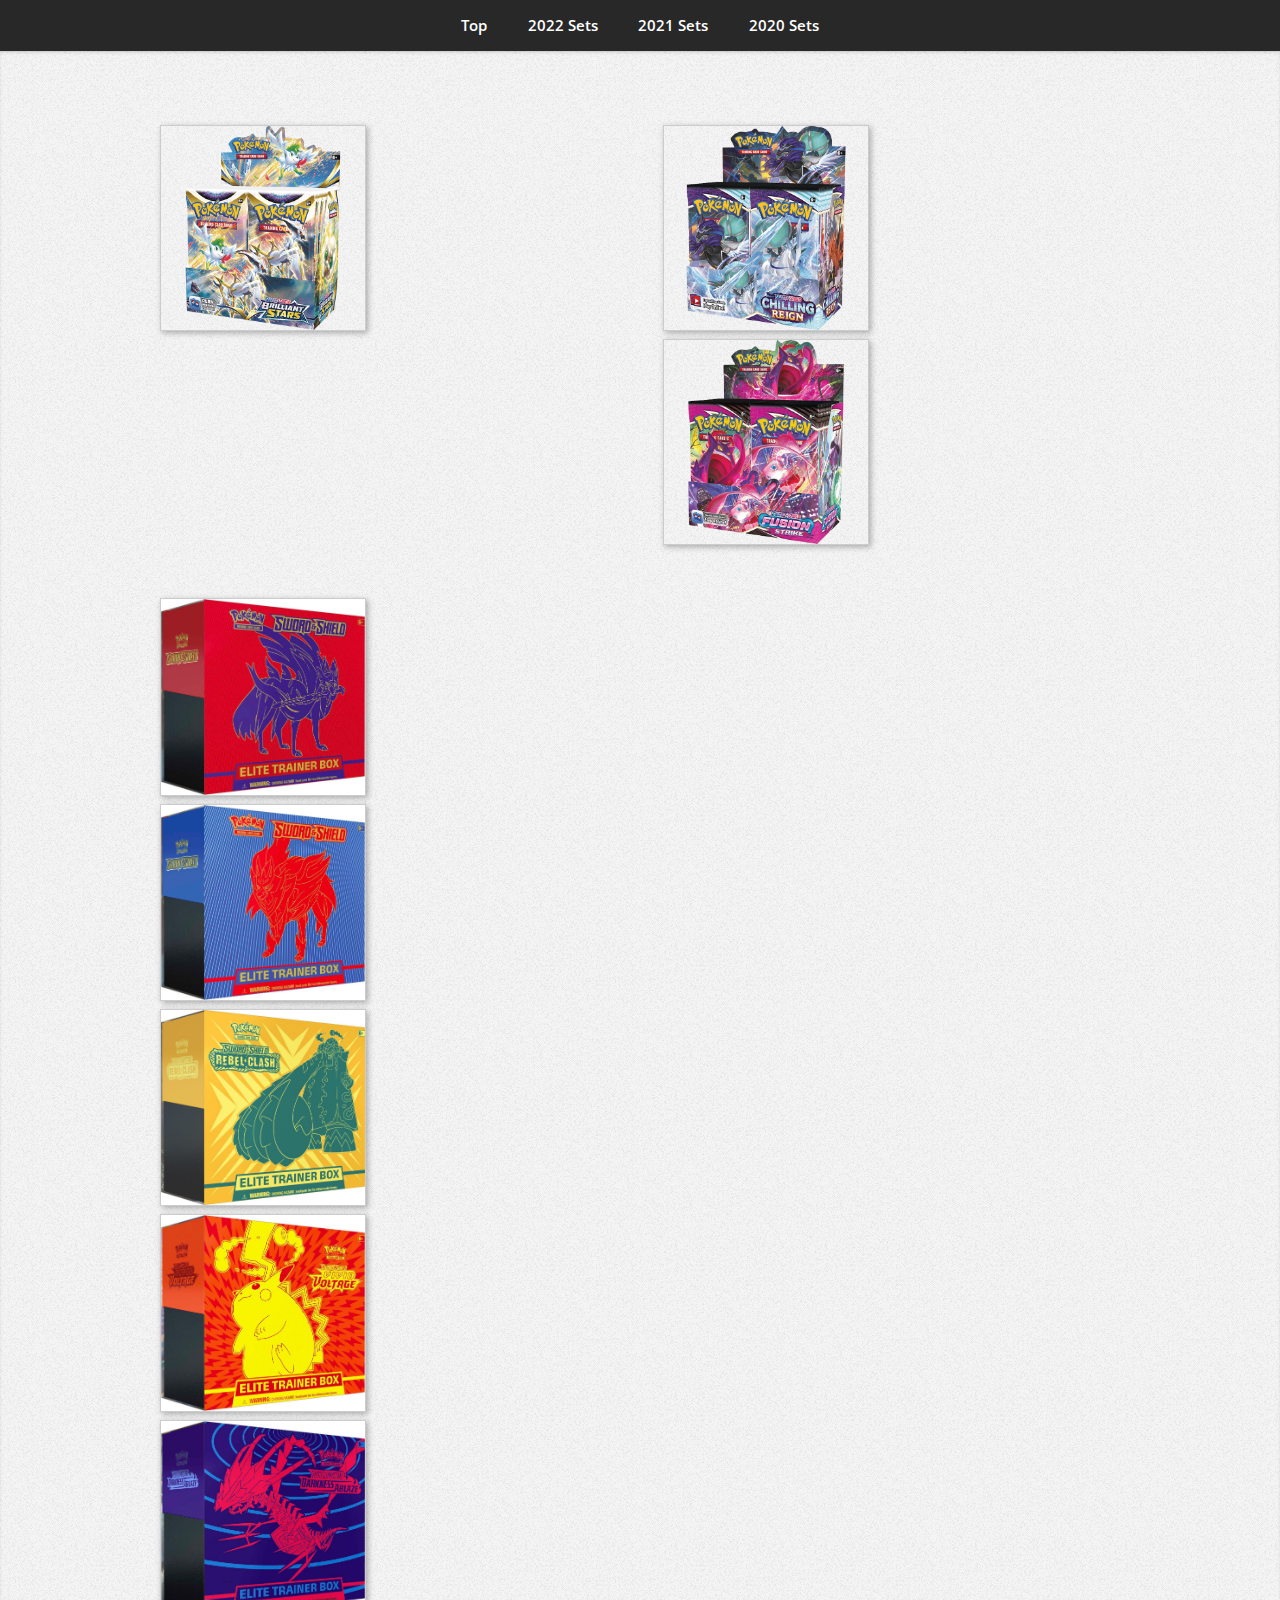
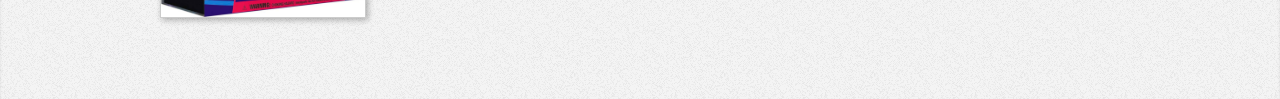
==== PokeAmazon/index.html @ ef3c6ec6 "Add files via upload" ====
<!DOCTYPE HTML>
<html>
	<head>
		<title>PokeAmazon</title>
		<meta charset="utf-8" />
		<meta name="viewport" content="width=device-width, initial-scale=1, user-scalable=no" />
		<link rel="stylesheet" href="assets/css/main.css" />
	</head>
	<body class="is-preload">

		<!-- Nav -->
			<nav id="nav">
				<ul class="container">
					<li><a href="#Top">Top</a></li>
					<li><a href="#2022set">2022 Sets</a></li>
					<li><a href="#2021set">2021 Sets</a></li>
					<li><a href="#2020set">2020 Sets</a></li>
				</ul>
			</nav>

	

		<!-- Portfolio -->
			<article class="wrapper style3">
				<div class="container">
					<div class="row grid">



						<div id="2022set">
							<img src="images/brilliantstarsbb.png" class="brilliantstars" />
						</div>
						<br>



						<div id="2021set">
							<img src="images/chillingreignbb.png" class="chillingreign" />
							<img src="images/fusionstrikebb.png" class="fusionstrike" />
						</div>



						<br>


						<div id="2020set">
							<img src="images/swordandshieldzacetb.jpg" class="swordshieldbase" />
							<img src="images/swordandshieldzametb.jpg" class="swordshieldbase" />
							<img src="images/rebelclashetb.jpg" class="rebelclash" />
							<img src="images/vividvoltageetb.jpg" class="vividvoltage" />
							<img src="images/darknessablazeetb.jpg" class="darknessablazeetb" />
						</div>


					</div>
				</div>
			</article>


		<!-- Scripts -->
			<script src="assets/js/jquery.min.js"></script>
			<script src="assets/js/jquery.scrolly.min.js"></script>
			<script src="assets/js/browser.min.js"></script>
			<script src="assets/js/breakpoints.min.js"></script>
			<script src="assets/js/util.js"></script>
			<script src="assets/js/main.js"></script>

	</body>
</html>
---- PokeAmazon/assets/css/main.css ----
@import url("https://fonts.googleapis.com/css?family=Open+Sans:300,300italic,600,600italic,700");
@import url("fontawesome-all.min.css");

/*
	Miniport by HTML5 UP
	html5up.net | @ajlkn
	Free for personal and commercial use under the CCA 3.0 license (html5up.net/license)
*/

html, body, div, span, applet, object,
iframe, h1, h2, h3, h4, h5, h6, p, blockquote,
pre, a, abbr, acronym, address, big, cite,
code, del, dfn, em, img, ins, kbd, q, s, samp,
small, strike, strong, sub, sup, tt, var, b,
u, i, center, dl, dt, dd, ol, ul, li, fieldset,
form, label, legend, table, caption, tbody,
tfoot, thead, tr, th, td, article, aside,
canvas, details, embed, figure, figcaption,
footer, header, hgroup, menu, nav, output, ruby,
section, summary, time, mark, audio, video {
	margin: 0;
	padding: 0;
	border: 0;
	font-size: 100%;
	font: inherit;
	vertical-align: baseline;}

article, aside, details, figcaption, figure,
footer, header, hgroup, menu, nav, section {
	display: block;}

body {
	line-height: 1;
}

ol, ul {
	list-style: none;
}

blockquote, q {
	quotes: none;
}

	blockquote:before, blockquote:after, q:before, q:after {
		content: '';
		content: none;
	}

table {
	border-collapse: collapse;
	border-spacing: 0;
}

body {
	-webkit-text-size-adjust: none;
}

mark {
	background-color: transparent;
	color: inherit;
}

input::-moz-focus-inner {
	border: 0;
	padding: 0;
}

input, select, textarea {
	-moz-appearance: none;
	-webkit-appearance: none;
	-ms-appearance: none;
	appearance: none;
}

/* Basic */

	html {
		box-sizing: border-box;
	}

	*, *:before, *:after {
		box-sizing: inherit;
	}

	body {
		padding-top: 3.5em;
	}

		body.is-preload *, body.is-preload *:before, body.is-preload *:after {
			-moz-animation: none !important;
			-webkit-animation: none !important;
			-ms-animation: none !important;
			animation: none !important;
			-moz-transition: none !important;
			-webkit-transition: none !important;
			-ms-transition: none !important;
			transition: none !important;
		}

	body, input, textarea, select {
		font-family: 'Open Sans', sans-serif;
		line-height: 1.85em;
		color: #888;
		font-weight: 300;
		font-size: 13pt;
	}

	a {
		-moz-transition: color .2s ease-in-out;
		-webkit-transition: color .2s ease-in-out;
		-ms-transition: color .2s ease-in-out;
		transition: color .2s ease-in-out;
		color: #43B3E0;
		text-decoration: underline;
	}

		a:hover {
			color: #43bff0 !important;
		}

		a img {
			border: 0;
		}

	b, strong {
		font-weight: 600;
		color: #3e3e3e;
	}

	i, em {
		font-style: italic;
	}

	sub {
		position: relative;
		top: 0.5em;
		font-size: 0.8em;
	}

	sup {
		position: relative;
		top: -0.5em;
		font-size: 0.8em;
	}

	blockquote {
		border-left: solid 0.75em #eee;
		padding: 1em 0 1em 1.5em;
		font-style: italic;
	}

	h1, h2, h3, h4, h5, h6 {
		color: #3e3e3e;
		margin: 0 0 0.75em 0;
	}

	h1 a, h2 a, h3 a, h4 a, h5 a, h6 a {
		text-decoration: none;
		color: inherit;
	}

	h2, h3, h4, h5, h6 {
		font-weight: 700;
	}

	h1 {
		font-size: 3.25em;
		letter-spacing: -0.025em;
		font-weight: 300;
	}

		h1 strong {
			font-weight: 700;
		}

	h2 {
		font-size: 2em;
		letter-spacing: -0.015em;
	}

	h3 {
		font-size: 1.5em;
		letter-spacing: -0.015em;
	}

	em, i {
		font-style: italic;
	}

	br.clear {
		clear: both;
	}

	hr {
		border: 0;
		border-top: solid 1px #444;
		border-top-color: rgba(0, 0, 0, 0.35);
		box-shadow: 0px 1px 0px 0px rgba(255, 255, 255, 0.1);
		height: 1px;
		margin: 3em 0;
	}

	p, ul, ol, dl, table {
		margin-bottom: 2em;
	}

	header {
		margin: 0 0 3em 0;
	}

		header > p {
			font-size: 1.25em;
			margin: 0;
		}

	footer {
		margin: 3em 0 0 0;
	}

		footer > p {
			font-size: 1.25em;
		}

/* Container */

	.container {
		margin: 0 auto;
		max-width: calc(100% - 50px);
		width: 1200px;
	}

		.container.medium {
			width: 900px;
		}

		@media screen and (max-width: 1680px) {

			.container {
				width: 1200px;
			}

				.container.medium {
					width: 900px;
				}

		}

		@media screen and (max-width: 1280px) {

			.container {
				width: 960px;
			}

				.container.medium {
					width: 720px;
				}

		}

		@media screen and (max-width: 980px) {

			.container {
				width: 100%;
			}

				.container.medium {
					width: 75%;
				}

		}

		@media screen and (max-width: 736px) {

			.container {
				width: 100%;
				max-width: calc(100% - 30px);
			}

				.container.medium {
					width: 100%;
				}

		}

/* Row */

	.row {
		display: flex;
		flex-wrap: wrap;
		box-sizing: border-box;
		align-items: stretch;
	}

		.row > * {
			box-sizing: border-box;
		}

		.row.gtr-uniform > * > :last-child {
			margin-bottom: 0;
		}

		.row.aln-left {
			justify-content: flex-start;
		}

		.row.aln-center {
			justify-content: center;
		}

		.row.aln-right {
			justify-content: flex-end;
		}

		.row.aln-top {
			align-items: flex-start;
		}

		.row.aln-middle {
			align-items: center;
		}

		.row.aln-bottom {
			align-items: flex-end;
		}

		.row > .imp {
			order: -1;
		}

		.row > .col-1 {
			width: 8.33333%;
		}

		.row > .off-1 {
			margin-left: 8.33333%;
		}

		.row > .col-2 {
			width: 16.66667%;
		}

		.row > .off-2 {
			margin-left: 16.66667%;
		}

		.row > .col-3 {
			width: 25%;
		}

		.row > .off-3 {
			margin-left: 25%;
		}

		.row > .col-4 {
			width: 33.33333%;
		}

		.row > .off-4 {
			margin-left: 33.33333%;
		}

		.row > .col-5 {
			width: 41.66667%;
		}

		.row > .off-5 {
			margin-left: 41.66667%;
		}

		.row > .col-6 {
			width: 50%;
		}

		.row > .off-6 {
			margin-left: 50%;
		}

		.row > .col-7 {
			width: 58.33333%;
		}

		.row > .off-7 {
			margin-left: 58.33333%;
		}

		.row > .col-8 {
			width: 66.66667%;
		}

		.row > .off-8 {
			margin-left: 66.66667%;
		}

		.row > .col-9 {
			width: 75%;
		}

		.row > .off-9 {
			margin-left: 75%;
		}

		.row > .col-10 {
			width: 83.33333%;
		}

		.row > .off-10 {
			margin-left: 83.33333%;
		}

		.row > .col-11 {
			width: 91.66667%;
		}

		.row > .off-11 {
			margin-left: 91.66667%;
		}

		.row > .col-12 {
			width: 100%;
		}

		.row > .off-12 {
			margin-left: 100%;
		}

		.row.gtr-0 {
			margin-top: 0px;
			margin-left: 0px;
		}

			.row.gtr-0 > * {
				padding: 0px 0 0 0px;
			}

			.row.gtr-0.gtr-uniform {
				margin-top: 0px;
			}

				.row.gtr-0.gtr-uniform > * {
					padding-top: 0px;
				}

		.row.gtr-25 {
			margin-top: -6.25px;
			margin-left: -6.25px;
		}

			.row.gtr-25 > * {
				padding: 6.25px 0 0 6.25px;
			}

			.row.gtr-25.gtr-uniform {
				margin-top: -6.25px;
			}

				.row.gtr-25.gtr-uniform > * {
					padding-top: 6.25px;
				}

		.row.gtr-50 {
			margin-top: -12.5px;
			margin-left: -12.5px;
		}

			.row.gtr-50 > * {
				padding: 12.5px 0 0 12.5px;
			}

			.row.gtr-50.gtr-uniform {
				margin-top: -12.5px;
			}

				.row.gtr-50.gtr-uniform > * {
					padding-top: 12.5px;
				}

		.row {
			margin-top: -25px;
			margin-left: -25px;
		}

			.row > * {
				padding: 25px 0 0 25px;
			}

			.row.gtr-uniform {
				margin-top: -25px;
			}

				.row.gtr-uniform > * {
					padding-top: 25px;
				}

		.row.gtr-150 {
			margin-top: -37.5px;
			margin-left: -37.5px;
		}

			.row.gtr-150 > * {
				padding: 37.5px 0 0 37.5px;
			}

			.row.gtr-150.gtr-uniform {
				margin-top: -37.5px;
			}

				.row.gtr-150.gtr-uniform > * {
					padding-top: 37.5px;
				}

		.row.gtr-200 {
			margin-top: -50px;
			margin-left: -50px;
		}

			.row.gtr-200 > * {
				padding: 50px 0 0 50px;
			}

			.row.gtr-200.gtr-uniform {
				margin-top: -50px;
			}

				.row.gtr-200.gtr-uniform > * {
					padding-top: 50px;
				}

		@media screen and (max-width: 1680px) {

			.row {
				display: flex;
				flex-wrap: wrap;
				box-sizing: border-box;
				align-items: stretch;
			}

				.row > * {
					box-sizing: border-box;
				}

				.row.gtr-uniform > * > :last-child {
					margin-bottom: 0;
				}

				.row.aln-left {
					justify-content: flex-start;
				}

				.row.aln-center {
					justify-content: center;
				}

				.row.aln-right {
					justify-content: flex-end;
				}

				.row.aln-top {
					align-items: flex-start;
				}

				.row.aln-middle {
					align-items: center;
				}

				.row.aln-bottom {
					align-items: flex-end;
				}

				.row > .imp-xlarge {
					order: -1;
				}

				.row > .col-1-xlarge {
					width: 8.33333%;
				}

				.row > .off-1-xlarge {
					margin-left: 8.33333%;
				}

				.row > .col-2-xlarge {
					width: 16.66667%;
				}

				.row > .off-2-xlarge {
					margin-left: 16.66667%;
				}

				.row > .col-3-xlarge {
					width: 25%;
				}

				.row > .off-3-xlarge {
					margin-left: 25%;
				}

				.row > .col-4-xlarge {
					width: 33.33333%;
				}

				.row > .off-4-xlarge {
					margin-left: 33.33333%;
				}

				.row > .col-5-xlarge {
					width: 41.66667%;
				}

				.row > .off-5-xlarge {
					margin-left: 41.66667%;
				}

				.row > .col-6-xlarge {
					width: 50%;
				}

				.row > .off-6-xlarge {
					margin-left: 50%;
				}

				.row > .col-7-xlarge {
					width: 58.33333%;
				}

				.row > .off-7-xlarge {
					margin-left: 58.33333%;
				}

				.row > .col-8-xlarge {
					width: 66.66667%;
				}

				.row > .off-8-xlarge {
					margin-left: 66.66667%;
				}

				.row > .col-9-xlarge {
					width: 75%;
				}

				.row > .off-9-xlarge {
					margin-left: 75%;
				}

				.row > .col-10-xlarge {
					width: 83.33333%;
				}

				.row > .off-10-xlarge {
					margin-left: 83.33333%;
				}

				.row > .col-11-xlarge {
					width: 91.66667%;
				}

				.row > .off-11-xlarge {
					margin-left: 91.66667%;
				}

				.row > .col-12-xlarge {
					width: 100%;
				}

				.row > .off-12-xlarge {
					margin-left: 100%;
				}

				.row.gtr-0 {
					margin-top: 0px;
					margin-left: 0px;
				}

					.row.gtr-0 > * {
						padding: 0px 0 0 0px;
					}

					.row.gtr-0.gtr-uniform {
						margin-top: 0px;
					}

						.row.gtr-0.gtr-uniform > * {
							padding-top: 0px;
						}

				.row.gtr-25 {
					margin-top: -6.25px;
					margin-left: -6.25px;
				}

					.row.gtr-25 > * {
						padding: 6.25px 0 0 6.25px;
					}

					.row.gtr-25.gtr-uniform {
						margin-top: -6.25px;
					}

						.row.gtr-25.gtr-uniform > * {
							padding-top: 6.25px;
						}

				.row.gtr-50 {
					margin-top: -12.5px;
					margin-left: -12.5px;
				}

					.row.gtr-50 > * {
						padding: 12.5px 0 0 12.5px;
					}

					.row.gtr-50.gtr-uniform {
						margin-top: -12.5px;
					}

						.row.gtr-50.gtr-uniform > * {
							padding-top: 12.5px;
						}

				.row {
					margin-top: -25px;
					margin-left: -25px;
				}

					.row > * {
						padding: 25px 0 0 25px;
					}

					.row.gtr-uniform {
						margin-top: -25px;
					}

						.row.gtr-uniform > * {
							padding-top: 25px;
						}

				.row.gtr-150 {
					margin-top: -37.5px;
					margin-left: -37.5px;
				}

					.row.gtr-150 > * {
						padding: 37.5px 0 0 37.5px;
					}

					.row.gtr-150.gtr-uniform {
						margin-top: -37.5px;
					}

						.row.gtr-150.gtr-uniform > * {
							padding-top: 37.5px;
						}

				.row.gtr-200 {
					margin-top: -50px;
					margin-left: -50px;
				}

					.row.gtr-200 > * {
						padding: 50px 0 0 50px;
					}

					.row.gtr-200.gtr-uniform {
						margin-top: -50px;
					}

						.row.gtr-200.gtr-uniform > * {
							padding-top: 50px;
						}

		}

		@media screen and (max-width: 1280px) {

			.row {
				display: flex;
				flex-wrap: wrap;
				box-sizing: border-box;
				align-items: stretch;
			}

				.row > * {
					box-sizing: border-box;
				}

				.row.gtr-uniform > * > :last-child {
					margin-bottom: 0;
				}

				.row.aln-left {
					justify-content: flex-start;
				}

				.row.aln-center {
					justify-content: center;
				}

				.row.aln-right {
					justify-content: flex-end;
				}

				.row.aln-top {
					align-items: flex-start;
				}

				.row.aln-middle {
					align-items: center;
				}

				.row.aln-bottom {
					align-items: flex-end;
				}

				.row > .imp-large {
					order: -1;
				}

				.row > .col-1-large {
					width: 8.33333%;
				}

				.row > .off-1-large {
					margin-left: 8.33333%;
				}

				.row > .col-2-large {
					width: 16.66667%;
				}

				.row > .off-2-large {
					margin-left: 16.66667%;
				}

				.row > .col-3-large {
					width: 25%;
				}

				.row > .off-3-large {
					margin-left: 25%;
				}

				.row > .col-4-large {
					width: 33.33333%;
				}

				.row > .off-4-large {
					margin-left: 33.33333%;
				}

				.row > .col-5-large {
					width: 41.66667%;
				}

				.row > .off-5-large {
					margin-left: 41.66667%;
				}

				.row > .col-6-large {
					width: 50%;
				}

				.row > .off-6-large {
					margin-left: 50%;
				}

				.row > .col-7-large {
					width: 58.33333%;
				}

				.row > .off-7-large {
					margin-left: 58.33333%;
				}

				.row > .col-8-large {
					width: 66.66667%;
				}

				.row > .off-8-large {
					margin-left: 66.66667%;
				}

				.row > .col-9-large {
					width: 75%;
				}

				.row > .off-9-large {
					margin-left: 75%;
				}

				.row > .col-10-large {
					width: 83.33333%;
				}

				.row > .off-10-large {
					margin-left: 83.33333%;
				}

				.row > .col-11-large {
					width: 91.66667%;
				}

				.row > .off-11-large {
					margin-left: 91.66667%;
				}

				.row > .col-12-large {
					width: 100%;
				}

				.row > .off-12-large {
					margin-left: 100%;
				}

				.row.gtr-0 {
					margin-top: 0px;
					margin-left: 0px;
				}

					.row.gtr-0 > * {
						padding: 0px 0 0 0px;
					}

					.row.gtr-0.gtr-uniform {
						margin-top: 0px;
					}

						.row.gtr-0.gtr-uniform > * {
							padding-top: 0px;
						}

				.row.gtr-25 {
					margin-top: -6.25px;
					margin-left: -6.25px;
				}

					.row.gtr-25 > * {
						padding: 6.25px 0 0 6.25px;
					}

					.row.gtr-25.gtr-uniform {
						margin-top: -6.25px;
					}

						.row.gtr-25.gtr-uniform > * {
							padding-top: 6.25px;
						}

				.row.gtr-50 {
					margin-top: -12.5px;
					margin-left: -12.5px;
				}

					.row.gtr-50 > * {
						padding: 12.5px 0 0 12.5px;
					}

					.row.gtr-50.gtr-uniform {
						margin-top: -12.5px;
					}

						.row.gtr-50.gtr-uniform > * {
							padding-top: 12.5px;
						}

				.row {
					margin-top: -25px;
					margin-left: -25px;
				}

					.row > * {
						padding: 25px 0 0 25px;
					}

					.row.gtr-uniform {
						margin-top: -25px;
					}

						.row.gtr-uniform > * {
							padding-top: 25px;
						}

				.row.gtr-150 {
					margin-top: -37.5px;
					margin-left: -37.5px;
				}

					.row.gtr-150 > * {
						padding: 37.5px 0 0 37.5px;
					}

					.row.gtr-150.gtr-uniform {
						margin-top: -37.5px;
					}

						.row.gtr-150.gtr-uniform > * {
							padding-top: 37.5px;
						}

				.row.gtr-200 {
					margin-top: -50px;
					margin-left: -50px;
				}

					.row.gtr-200 > * {
						padding: 50px 0 0 50px;
					}

					.row.gtr-200.gtr-uniform {
						margin-top: -50px;
					}

						.row.gtr-200.gtr-uniform > * {
							padding-top: 50px;
						}

		}

		@media screen and (max-width: 980px) {

			.row {
				display: flex;
				flex-wrap: wrap;
				box-sizing: border-box;
				align-items: stretch;
			}

				.row > * {
					box-sizing: border-box;
				}

				.row.gtr-uniform > * > :last-child {
					margin-bottom: 0;
				}

				.row.aln-left {
					justify-content: flex-start;
				}

				.row.aln-center {
					justify-content: center;
				}

				.row.aln-right {
					justify-content: flex-end;
				}

				.row.aln-top {
					align-items: flex-start;
				}

				.row.aln-middle {
					align-items: center;
				}

				.row.aln-bottom {
					align-items: flex-end;
				}

				.row > .imp-medium {
					order: -1;
				}

				.row > .col-1-medium {
					width: 8.33333%;
				}

				.row > .off-1-medium {
					margin-left: 8.33333%;
				}

				.row > .col-2-medium {
					width: 16.66667%;
				}

				.row > .off-2-medium {
					margin-left: 16.66667%;
				}

				.row > .col-3-medium {
					width: 25%;
				}

				.row > .off-3-medium {
					margin-left: 25%;
				}

				.row > .col-4-medium {
					width: 33.33333%;
				}

				.row > .off-4-medium {
					margin-left: 33.33333%;
				}

				.row > .col-5-medium {
					width: 41.66667%;
				}

				.row > .off-5-medium {
					margin-left: 41.66667%;
				}

				.row > .col-6-medium {
					width: 50%;
				}

				.row > .off-6-medium {
					margin-left: 50%;
				}

				.row > .col-7-medium {
					width: 58.33333%;
				}

				.row > .off-7-medium {
					margin-left: 58.33333%;
				}

				.row > .col-8-medium {
					width: 66.66667%;
				}

				.row > .off-8-medium {
					margin-left: 66.66667%;
				}

				.row > .col-9-medium {
					width: 75%;
				}

				.row > .off-9-medium {
					margin-left: 75%;
				}

				.row > .col-10-medium {
					width: 83.33333%;
				}

				.row > .off-10-medium {
					margin-left: 83.33333%;
				}

				.row > .col-11-medium {
					width: 91.66667%;
				}

				.row > .off-11-medium {
					margin-left: 91.66667%;
				}

				.row > .col-12-medium {
					width: 100%;
				}

				.row > .off-12-medium {
					margin-left: 100%;
				}

				.row.gtr-0 {
					margin-top: 0px;
					margin-left: 0px;
				}

					.row.gtr-0 > * {
						padding: 0px 0 0 0px;
					}

					.row.gtr-0.gtr-uniform {
						margin-top: 0px;
					}

						.row.gtr-0.gtr-uniform > * {
							padding-top: 0px;
						}

				.row.gtr-25 {
					margin-top: -6.25px;
					margin-left: -6.25px;
				}

					.row.gtr-25 > * {
						padding: 6.25px 0 0 6.25px;
					}

					.row.gtr-25.gtr-uniform {
						margin-top: -6.25px;
					}

						.row.gtr-25.gtr-uniform > * {
							padding-top: 6.25px;
						}

				.row.gtr-50 {
					margin-top: -12.5px;
					margin-left: -12.5px;
				}

					.row.gtr-50 > * {
						padding: 12.5px 0 0 12.5px;
					}

					.row.gtr-50.gtr-uniform {
						margin-top: -12.5px;
					}

						.row.gtr-50.gtr-uniform > * {
							padding-top: 12.5px;
						}

				.row {
					margin-top: -25px;
					margin-left: -25px;
				}

					.row > * {
						padding: 25px 0 0 25px;
					}

					.row.gtr-uniform {
						margin-top: -25px;
					}

						.row.gtr-uniform > * {
							padding-top: 25px;
						}

				.row.gtr-150 {
					margin-top: -37.5px;
					margin-left: -37.5px;
				}

					.row.gtr-150 > * {
						padding: 37.5px 0 0 37.5px;
					}

					.row.gtr-150.gtr-uniform {
						margin-top: -37.5px;
					}

						.row.gtr-150.gtr-uniform > * {
							padding-top: 37.5px;
						}

				.row.gtr-200 {
					margin-top: -50px;
					margin-left: -50px;
				}

					.row.gtr-200 > * {
						padding: 50px 0 0 50px;
					}

					.row.gtr-200.gtr-uniform {
						margin-top: -50px;
					}

						.row.gtr-200.gtr-uniform > * {
							padding-top: 50px;
						}

		}

		@media screen and (max-width: 736px) {

			.row {
				display: flex;
				flex-wrap: wrap;
				box-sizing: border-box;
				align-items: stretch;
			}

				.row > * {
					box-sizing: border-box;
				}

				.row.gtr-uniform > * > :last-child {
					margin-bottom: 0;
				}

				.row.aln-left {
					justify-content: flex-start;
				}

				.row.aln-center {
					justify-content: center;
				}

				.row.aln-right {
					justify-content: flex-end;
				}

				.row.aln-top {
					align-items: flex-start;
				}

				.row.aln-middle {
					align-items: center;
				}

				.row.aln-bottom {
					align-items: flex-end;
				}

				.row > .imp-small {
					order: -1;
				}

				.row > .col-1-small {
					width: 8.33333%;
				}

				.row > .off-1-small {
					margin-left: 8.33333%;
				}

				.row > .col-2-small {
					width: 16.66667%;
				}

				.row > .off-2-small {
					margin-left: 16.66667%;
				}

				.row > .col-3-small {
					width: 25%;
				}

				.row > .off-3-small {
					margin-left: 25%;
				}

				.row > .col-4-small {
					width: 33.33333%;
				}

				.row > .off-4-small {
					margin-left: 33.33333%;
				}

				.row > .col-5-small {
					width: 41.66667%;
				}

				.row > .off-5-small {
					margin-left: 41.66667%;
				}

				.row > .col-6-small {
					width: 50%;
				}

				.row > .off-6-small {
					margin-left: 50%;
				}

				.row > .col-7-small {
					width: 58.33333%;
				}

				.row > .off-7-small {
					margin-left: 58.33333%;
				}

				.row > .col-8-small {
					width: 66.66667%;
				}

				.row > .off-8-small {
					margin-left: 66.66667%;
				}

				.row > .col-9-small {
					width: 75%;
				}

				.row > .off-9-small {
					margin-left: 75%;
				}

				.row > .col-10-small {
					width: 83.33333%;
				}

				.row > .off-10-small {
					margin-left: 83.33333%;
				}

				.row > .col-11-small {
					width: 91.66667%;
				}

				.row > .off-11-small {
					margin-left: 91.66667%;
				}

				.row > .col-12-small {
					width: 100%;
				}

				.row > .off-12-small {
					margin-left: 100%;
				}

				.row.gtr-0 {
					margin-top: 0px;
					margin-left: 0px;
				}

					.row.gtr-0 > * {
						padding: 0px 0 0 0px;
					}

					.row.gtr-0.gtr-uniform {
						margin-top: 0px;
					}

						.row.gtr-0.gtr-uniform > * {
							padding-top: 0px;
						}

				.row.gtr-25 {
					margin-top: -3.75px;
					margin-left: -3.75px;
				}

					.row.gtr-25 > * {
						padding: 3.75px 0 0 3.75px;
					}

					.row.gtr-25.gtr-uniform {
						margin-top: -3.75px;
					}

						.row.gtr-25.gtr-uniform > * {
							padding-top: 3.75px;
						}

				.row.gtr-50 {
					margin-top: -7.5px;
					margin-left: -7.5px;
				}

					.row.gtr-50 > * {
						padding: 7.5px 0 0 7.5px;
					}

					.row.gtr-50.gtr-uniform {
						margin-top: -7.5px;
					}

						.row.gtr-50.gtr-uniform > * {
							padding-top: 7.5px;
						}

				.row {
					margin-top: -15px;
					margin-left: -15px;
				}

					.row > * {
						padding: 15px 0 0 15px;
					}

					.row.gtr-uniform {
						margin-top: -15px;
					}

						.row.gtr-uniform > * {
							padding-top: 15px;
						}

				.row.gtr-150 {
					margin-top: -22.5px;
					margin-left: -22.5px;
				}

					.row.gtr-150 > * {
						padding: 22.5px 0 0 22.5px;
					}

					.row.gtr-150.gtr-uniform {
						margin-top: -22.5px;
					}

						.row.gtr-150.gtr-uniform > * {
							padding-top: 22.5px;
						}

				.row.gtr-200 {
					margin-top: -30px;
					margin-left: -30px;
				}

					.row.gtr-200 > * {
						padding: 30px 0 0 30px;
					}

					.row.gtr-200.gtr-uniform {
						margin-top: -30px;
					}

						.row.gtr-200.gtr-uniform > * {
							padding-top: 30px;
						}

		}

/* Form */

	form label {
		color: #3e3e3e;
		font-weight: 700;
		display: block;
		margin: 0 0 0.5em 0;
	}

	form input[type=text],
	form input[type=email],
	form input[type=password],
	form select,
	form textarea {
		-moz-transition: background .2s ease-in-out, box-shadow .2s ease-in-out;
		-webkit-transition: background .2s ease-in-out, box-shadow .2s ease-in-out;
		-ms-transition: background .2s ease-in-out, box-shadow .2s ease-in-out;
		transition: background .2s ease-in-out, box-shadow .2s ease-in-out;
		-webkit-appearance: none;
		display: block;
		border: 0;
		padding: 0.75em;
		font-size: 1em;
		border-radius: 8px;
		border: solid 1px #ddd;
		background: #fff;
		color: #bbb;
		box-shadow: inset 0px 2px 3px 1px rgba(0, 0, 0, 0.05), 0px 1px 0px 0px rgba(255, 255, 255, 0.025);
		width: 100%;
	}

		form input[type=text]:focus,
		form input[type=email]:focus,
		form input[type=password]:focus,
		form select:focus,
		form textarea:focus {
			background: #fafafa;
			box-shadow: inset 0px 2px 5px 0px rgba(0, 0, 0, 0.05), 0px 1px 0px 0px rgba(255, 255, 255, 0.025), inset 0px 0px 2px 1px #43bff0;
		}

	form textarea {
		height: 15em;
	}

	form .actions:last-child {
		margin-bottom: 0;
	}

	form ::-webkit-input-placeholder {
		color: #555 !important;
	}

	form :-moz-placeholder {
		color: #555 !important;
	}

	form ::-moz-placeholder {
		color: #555 !important;
	}

	form :-ms-input-placeholder {
		color: #555 !important;
	}

	form ::-moz-focus-inner {
		border: 0;
	}

/* Tables */

	table {
		width: 100%;
	}

		table.default {
			width: 100%;
		}

			table.default tr {
				border-top: solid 1px #eee;
			}

				table.default tr:first-child {
					border-top: 0;
				}

			table.default td {
				padding: 0.5em 1em 0.5em 1em;
			}

			table.default th {
				text-align: left;
				padding: 0.5em 1em 0.5em 1em;
				font-weight: 600;
				margin: 0 0 1em 0;
			}

			table.default thead {
				background: #4f4f4f;
				color: #fff;
			}

/* Section/Article */

	section, article {
		margin-bottom: 3em;
	}

	section > :last-child,
	article > :last-child,
	section:last-child,
	article:last-child {
		margin-bottom: 0;
	}

/* Image */

	.image {
		display: inline-block;
		position: relative;
	}

		.image img {
			display: block;
			width: 100%;
		}

		.image.fit {
			display: block;
			width: 100%;
		}

		.image.featured {
			display: block;
			width: 100%;
			margin: 0 0 2em 0;
		}

		.image.left {
			float: left;
			margin: 0 2em 2em 0;
		}

		.image.centered {
			display: block;
			margin: 0 0 2em 0;
		}

			.image.centered img {
				margin: 0 auto;
				width: auto;
			}

/* Button */

	input[type="button"],
	input[type="submit"],
	input[type="reset"],
	button,
	.button {
		background-image: url("images/bg.png"), -moz-linear-gradient(top, rgba(0, 0, 0, 0), rgba(0, 0, 0, 0.2));
		background-image: url("images/bg.png"), -webkit-linear-gradient(top, rgba(0, 0, 0, 0), rgba(0, 0, 0, 0.2));
		background-image: url("images/bg.png"), -ms-linear-gradient(top, rgba(0, 0, 0, 0), rgba(0, 0, 0, 0.2));
		background-image: url("images/bg.png"), linear-gradient(top, rgba(0, 0, 0, 0), rgba(0, 0, 0, 0.2));
		-moz-transition: background-color .2s ease-in-out;
		-webkit-transition: background-color .2s ease-in-out;
		-ms-transition: background-color .2s ease-in-out;
		transition: background-color .2s ease-in-out;
		-webkit-appearance: none;
		position: relative;
		display: inline-block;
		color: #fff !important;
		text-decoration: none;
		font-weight: 700;
		border: 0;
		outline: 0;
		cursor: pointer;
		border-radius: 8px;
		text-shadow: -1px -1px 0.5px rgba(0, 0, 0, 0.5);
		overflow: hidden;
		box-shadow: inset 0px 0px 0px 1px rgba(0, 0, 0, 0.5), inset 0px 2px 1px 0px rgba(255, 255, 255, 0.75);
		background-color: #43B3E0;
		padding: 1em 2.35em 1em 2.35em;
		font-size: 1.1em;
		max-width: 24em;
	}

		input[type="button"]:hover,
		input[type="submit"]:hover,
		input[type="reset"]:hover,
		button:hover,
		.button:hover {
			background-color: #43bff0;
			color: #fff !important;
		}

		input[type="button"]:active,
		input[type="submit"]:active,
		input[type="reset"]:active,
		button:active,
		.button:active {
			background-color: #3BA8D3;
			top: 1px;
		}

		input[type="button"].large,
		input[type="submit"].large,
		input[type="reset"].large,
		button.large,
		.button.large {
			font-size: 1.5em;
			letter-spacing: -0.025em;
		}

		input[type="button"].alt,
		input[type="submit"].alt,
		input[type="reset"].alt,
		button.alt,
		.button.alt {
			background-color: #444;
			box-shadow: inset 0px 0px 0px 1px #242424, inset 0px 2px 1px 0px rgba(255, 255, 255, 0.2);
		}

			input[type="button"].alt:hover,
			input[type="submit"].alt:hover,
			input[type="reset"].alt:hover,
			button.alt:hover,
			.button.alt:hover {
				background-color: #4f4f4f;
				color: #fff !important;
			}

			input[type="button"].alt:active,
			input[type="submit"].alt:active,
			input[type="reset"].alt:active,
			button.alt:active,
			.button.alt:active {
				background-color: #3f3f3f;
			}

/* List */

	ul {
		list-style: disc;
		padding-left: 1em;
	}

		ul li {
			padding-left: 0.5em;
		}

	ol {
		list-style: decimal;
		padding-left: 1.25em;
	}

		ol li {
			padding-left: 0.25em;
		}

/* Social */

	ul.social {
		cursor: default;
		margin: 0;
		list-style: none;
		padding-left: 0;
	}

		ul.social li {
			position: relative;
			display: inline-block;
			margin: 0.25em;
			top: 0;
			padding-left: 0;
		}

			ul.social li a {
				-moz-transition: top .2s ease-in-out;
				-webkit-transition: top .2s ease-in-out;
				-ms-transition: top .2s ease-in-out;
				transition: top .2s ease-in-out;
				display: block;
				width: 48px;
				height: 48px;
				border-radius: 6px;
				top: 0;
				position: relative;
			}

				ul.social li a:before {
					background-image: url("images/bg.png"), -moz-linear-gradient(top, rgba(0, 0, 0, 0), rgba(0, 0, 0, 0.2));
					background-image: url("images/bg.png"), -webkit-linear-gradient(top, rgba(0, 0, 0, 0), rgba(0, 0, 0, 0.2));
					background-image: url("images/bg.png"), -ms-linear-gradient(top, rgba(0, 0, 0, 0), rgba(0, 0, 0, 0.2));
					background-image: url("images/bg.png"), linear-gradient(top, rgba(0, 0, 0, 0), rgba(0, 0, 0, 0.2));
					-moz-transition: background-color .2s ease-in-out;
					-webkit-transition: background-color .2s ease-in-out;
					-ms-transition: background-color .2s ease-in-out;
					transition: background-color .2s ease-in-out;
					background-color: #444;
					border-radius: 6px;
					box-shadow: inset 0px 0px 0px 1px #282828, inset 0px 2px 1px 0px rgba(255, 255, 255, 0.1);
					color: #2E2E2E !important;
					display: block;
					font-size: 26px;
					height: 48px;
					line-height: 48px;
					text-align: center;
					outline: 0;
					overflow: hidden;
					text-shadow: 1px 1px 0px rgba(255, 255, 255, 0.1);
					width: 48px;
				}

				ul.social li a.fa-twitter {
					background-color: #2DAAE4;
				}

				ul.social li a.fa-facebook-f {
					background-color: #3C5A98;
				}

				ul.social li a.fa-dribbble {
					background-color: #C4376B;
				}

				ul.social li a.fa-linkedin-in {
					background-color: #006599;
				}

				ul.social li a.fa-tumblr {
					background-color: #51718A;
				}

				ul.social li a.fa-google-plus {
					background-color: #DA2713;
				}

				ul.social li a.fa-github {
					background-color: #FAFAFA;
				}

				ul.social li a.fa-rss {
					background-color: #F2600B;
				}

				ul.social li a.fa-instagram {
					background-color: #E0D7C8;
				}

				ul.social li a.fa-foursquare {
					background-color: #39A3D4;
				}

				ul.social li a.fa-skype {
					background-color: #10BEF1;
				}

				ul.social li a.fa-soundcloud {
					background-color: #FE5419;
				}

				ul.social li a.fa-youtube {
					background-color: #BF2E25;
				}

				ul.social li a.fa-blogger {
					background-color: #FF6501;
				}

				ul.social li a.fa-flickr {
					background-color: #0062DB;
				}

				ul.social li a.fa-vimeo {
					background-color: #4C8AB0;
				}

				ul.social li a:hover {
					top: -5px;
				}

					ul.social li a:hover:before {
						background-color: transparent;
					}

/* Actions */

	ul.actions {
		list-style: none;
		padding-left: 0;
	}

		ul.actions li {
			display: inline-block;
			margin: 0 0 0 1em;
			padding-left: 0;
		}

			ul.actions li:first-child {
				margin-left: 0;
			}

/* Box */

	.box {
		background: #fff;
		box-shadow: inset 0px 0px 0px 1px rgba(0, 0, 0, 0.15), 0px 2px 3px 0px rgba(0, 0, 0, 0.1);
		text-align: center;
		padding: 2em;
	}

		.box.style1 {
			padding: 3em 2em 3.5em 2em;
		}

			.box.style1 h3 {
				margin-bottom: 0.5em;
			}

		.box.style2 h3 {
			margin-bottom: 0.25em;
		}

		.box.style2 .image {
			position: relative;
			left: 2em;
			top: 2em;
			margin: -4em 0 4em -4em;
			width: auto;
		}

/* Icons */

	.icon {
		text-decoration: none;
		text-decoration: none;
	}

		.icon:before {
			-moz-osx-font-smoothing: grayscale;
			-webkit-font-smoothing: antialiased;
			display: inline-block;
			font-style: normal;
			font-variant: normal;
			text-rendering: auto;
			line-height: 1;
			text-transform: none !important;
			font-family: 'Font Awesome 5 Free';
			font-weight: 400;
		}

		.icon:before {
			font-size: 1.25em;
		}

		.icon > .label {
			display: none;
		}

		.icon.solid:before {
			font-weight: 900;
		}

		.icon.brands:before {
			font-family: 'Font Awesome 5 Brands';
		}

		.icon.featured {
			color: #EA8A95;
			display: block;
			margin: 0 0 1.5em 0;
			cursor: default;
		}

			.icon.featured:before {
				font-size: 6em;
			}

/* Wrappers */

	.wrapper {
		background-image: url("images/bg.png");
		box-shadow: inset 0px 1px 0px 0px rgba(0, 0, 0, 0.05), inset 0px 2px 3px 0px rgba(0, 0, 0, 0.1);
		padding: 8em 0 8em 0;
		text-align: center;
	}

		.wrapper.style1 {
			background-image: none;
			background-color: #fff;
		}

		.wrapper.style2 {
			background-color: #fafafa;
			text-shadow: 1px 1px 0px #fff;
		}

		.wrapper.style3 {
			background-color: #f4f4f4;
			text-shadow: 1px 1px 0px #fff;
		}

		.wrapper.style4 {
			background-color: #303030;
			color: #999;
			text-shadow: -1px -1px 0px #181818;
		}

			.wrapper.style4 h1, .wrapper.style4 h2, .wrapper.style4 h3, .wrapper.style4 h4, .wrapper.style4 h5, .wrapper.style4 h6 {
				color: #fff;
			}

			.wrapper.style4 form input[type=text],
			.wrapper.style4 form input[type=password],
			.wrapper.style4 form select,
			.wrapper.style4 form textarea {
				border: none;
				background: #282828;
			}

				.wrapper.style4 form input[type=text]:focus,
				.wrapper.style4 form input[type=password]:focus,
				.wrapper.style4 form select:focus,
				.wrapper.style4 form textarea:focus {
					background: #252525;
				}

/* Nav */

	#nav {
		background-color: #282828;
		text-align: center;
		position: fixed;
		left: 0;
		top: 0;
		width: 100%;
		z-index: 10000;
		cursor: default;
		height: 3.5em;
		line-height: 3.5em;
	}

		#nav ul {
			margin-bottom: 0;
			list-style: none;
			padding-left: 0;
		}

		#nav li {
			display: inline-block;
			padding-left: 0;
		}

		#nav a {
			-moz-transition: background-color .2s ease-in-out;
			-webkit-transition: background-color .2s ease-in-out;
			-ms-transition: background-color .2s ease-in-out;
			transition: background-color .2s ease-in-out;
			position: relative;
			display: block;
			color: #fff;
			text-decoration: none;
			outline: 0;
			font-weight: 600;
			border-radius: 8px;
			color: #fff;
			height: 2.5em;
			line-height: 2.5em;
			padding: 0 1.25em;
		}

			#nav a:hover {
				color: #fff !important;
				background: #383838;
			}

			#nav a.active {
				background: #484848;
			}

				#nav a.active:before {
					content: '';
					display: block;
					position: absolute;
					bottom: -0.6em;
					left: 50%;
					margin-left: -0.75em;
					border-left: solid 0.75em transparent;
					border-right: solid 0.75em transparent;
					border-top: solid 0.6em #282828;
				}

/* Articles */

	body > article {
		margin-bottom: 0;
	}

	#top {
		padding: 10em 0 10em 0;
		text-align: left;
	}

		#top .image {
			border-radius: 100%;
			width: 20em;
			height: 20em;
			margin: 0;
		}

			#top .image img {
				border-radius: 100%;
			}

		#top h1 {
			margin-top: 0.35em;
		}

		#top p {
			font-size: 1.5em;
			line-height: 1.75em;
		}

			#top p a {
				color: inherit;
			}

	#contact footer {
		font-size: 0.9em;
	}

/* Copyright */

	#copyright {
		color: #666;
		font-size: 1em;
		line-height: 1em;
		list-style: none;
		padding-left: 0;
		margin-bottom: 0;
	}

		#copyright li {
			display: inline-block;
			border-left: solid 1px rgba(0, 0, 0, 0.5);
			box-shadow: -1px 0px 0px 0px rgba(255, 255, 255, 0.1);
			padding: 0 0 0 1em;
			margin: 0 0 0 1em;
		}

			#copyright li:first-child {
				border: 0;
				box-shadow: none;
				padding-left: 0;
				margin-left: 0;
			}

		#copyright a {
			-moz-transition: color .2s ease-in-out;
			-webkit-transition: color .2s ease-in-out;
			-ms-transition: color .2s ease-in-out;
			transition: color .2s ease-in-out;
			color: inherit;
		}

			#copyright a:hover {
				color: #777;
			}

/* Large */

	@media screen and (max-width: 1280px) {

		/* Basic */

			body {
				font-size: 11pt;
			}

			input, textarea, select {
				font-size: 11pt;
			}

			header {
				margin: 0 0 4em 0;
			}

		/* Wrappers */

			.wrapper {
				padding: 5em 0 5em 0;
				text-align: center;
			}

				.wrapper.style4 .row-special {
					margin: 2em 0 0 0;
					padding: 2em 0 2em 0;
				}

		/* Articles */

			#top {
				padding: 8em 0;
			}

				#top .image {
					width: 24em;
					height: 24em;
					margin: 0;
				}

	}

/* Medium */

	@media screen and (max-width: 980px) {

		/* Articles */

			#top {
				text-align: center;
				padding: 5em 0;
			}

				#top .image {
					margin: 0 auto 2em auto;
				}

	}

/* Small */

	@media screen and (max-width: 736px) {

		/* Basic */

			body {
				padding-top: 44px;
			}

			body, input, textarea, select {
				line-height: 1.75em;
				font-size: 10pt;
				letter-spacing: 0;
			}

			h1, h2, h3, h4, h5, h6 {
				font-size: 1.25em;
				margin: 0 0 0.4em 0;
			}

			h1 {
				font-size: 2.25em;
				line-height: 1.25em;
			}

			header {
				margin: 0 0 2em 0;
			}

				header > p {
					font-size: 1.25em;
				}

			footer {
				margin: 2.5em 0 0 0;
			}

				footer > p {
					font-size: 1.25em;
				}

			hr {
				margin: 1.5em 0 2em 0;
			}

		/* Section/Article */

			section, article {
				clear: both;
			}

		/* Button */

			input[type="button"],
			input[type="submit"],
			input[type="reset"],
			button,
			.button {
				text-align: center;
				font-size: 1.2em;
				width: 100%;
				padding: 1em 0 1em 0;
			}

				input[type="button"].large,
				input[type="submit"].large,
				input[type="reset"].large,
				button.large,
				.button.large {
					font-size: 1.2em;
					letter-spacing: 0;
				}

		/* Social */

			ul.social {
				padding: 1em 0.5em 0 0.5em;
			}

				ul.social li {
					margin: 0.5em 0.5em 0.5em 0.5em;
				}

					ul.social li a {
						top: 0 !important;
					}

						ul.social li a:before {
							background-color: transparent !important;
						}

		/* Actions */

			ul.actions {
				margin: 0;
			}

				ul.actions li {
					display: block;
					margin: 15px 0 0 0;
				}

					ul.actions li:first-child {
						margin-top: 0;
					}

		/* Box */

			.box {
				padding: 30px 20px 30px 20px;
				margin: 0 0 20px 0 !important;
			}

				.box h3 {
					margin-bottom: 0.25em;
				}

				.box .image.centered {
					margin-bottom: 1em;
				}

				.box .image.featured {
					position: relative;
					left: 20px;
					top: 20px;
					margin: -50px 0 50px -40px;
					width: auto;
				}

				.box.style1 {
					max-width: 32em;
					margin-left: auto !important;
					margin-right: auto !important;
				}

				.box.style2 {
					max-width: 32em;
					margin-left: auto !important;
					margin-right: auto !important;
				}

		/* Wrappers */

			.wrapper {
				padding: 3em 0;
				text-align: center;
			}

		/* Nav */

			#nav {
				height: 44px;
				line-height: 44px;
			}

				#nav a {
					padding: 0 0.75em;
					height: inherit;
					line-height: inherit;
					border-radius: 0;
				}

					#nav a:hover {
						background-color: transparent;
					}

		/* Articles */

			#top {
				padding: 3em 0;
			}

				#top .image {
					width: 15em;
					height: 15em;
					margin-bottom: 0;
				}

				#top p {
					font-size: 1em;
				}

			#contact footer {
				margin: 0;
			}

		/* Copyright */

			#copyright {
				font-size: 1em;
				margin: 0;
			}

				#copyright li {
					display: block;
					margin: 1em 0 0 0;
					padding: 0;
					box-shadow: none;
					border-left: 0;
				}

					#copyright li:first-child {
						margin-top: 0;
					}

	}

	.grid {
		display: grid;
		grid-template-columns: repeat(4, minmax(0, 1fr));
		grid-gap: 20px;
		align-items: stretch;		
	}

	.grid img {
		border: 1px solid #ccc;
		box-shadow: 2px 2px 6px 0px  rgba(0,0,0,0.3);
		max-width: 100%;
	  }

	  @media screen and (max-width: 736px) {
			.grid {
				display: grid;
				grid-template-columns: repeat(2, minmax(0, 1fr));
				grid-gap: 20px;
				align-items: flex-start;
				max-width: auto;
			}
		}
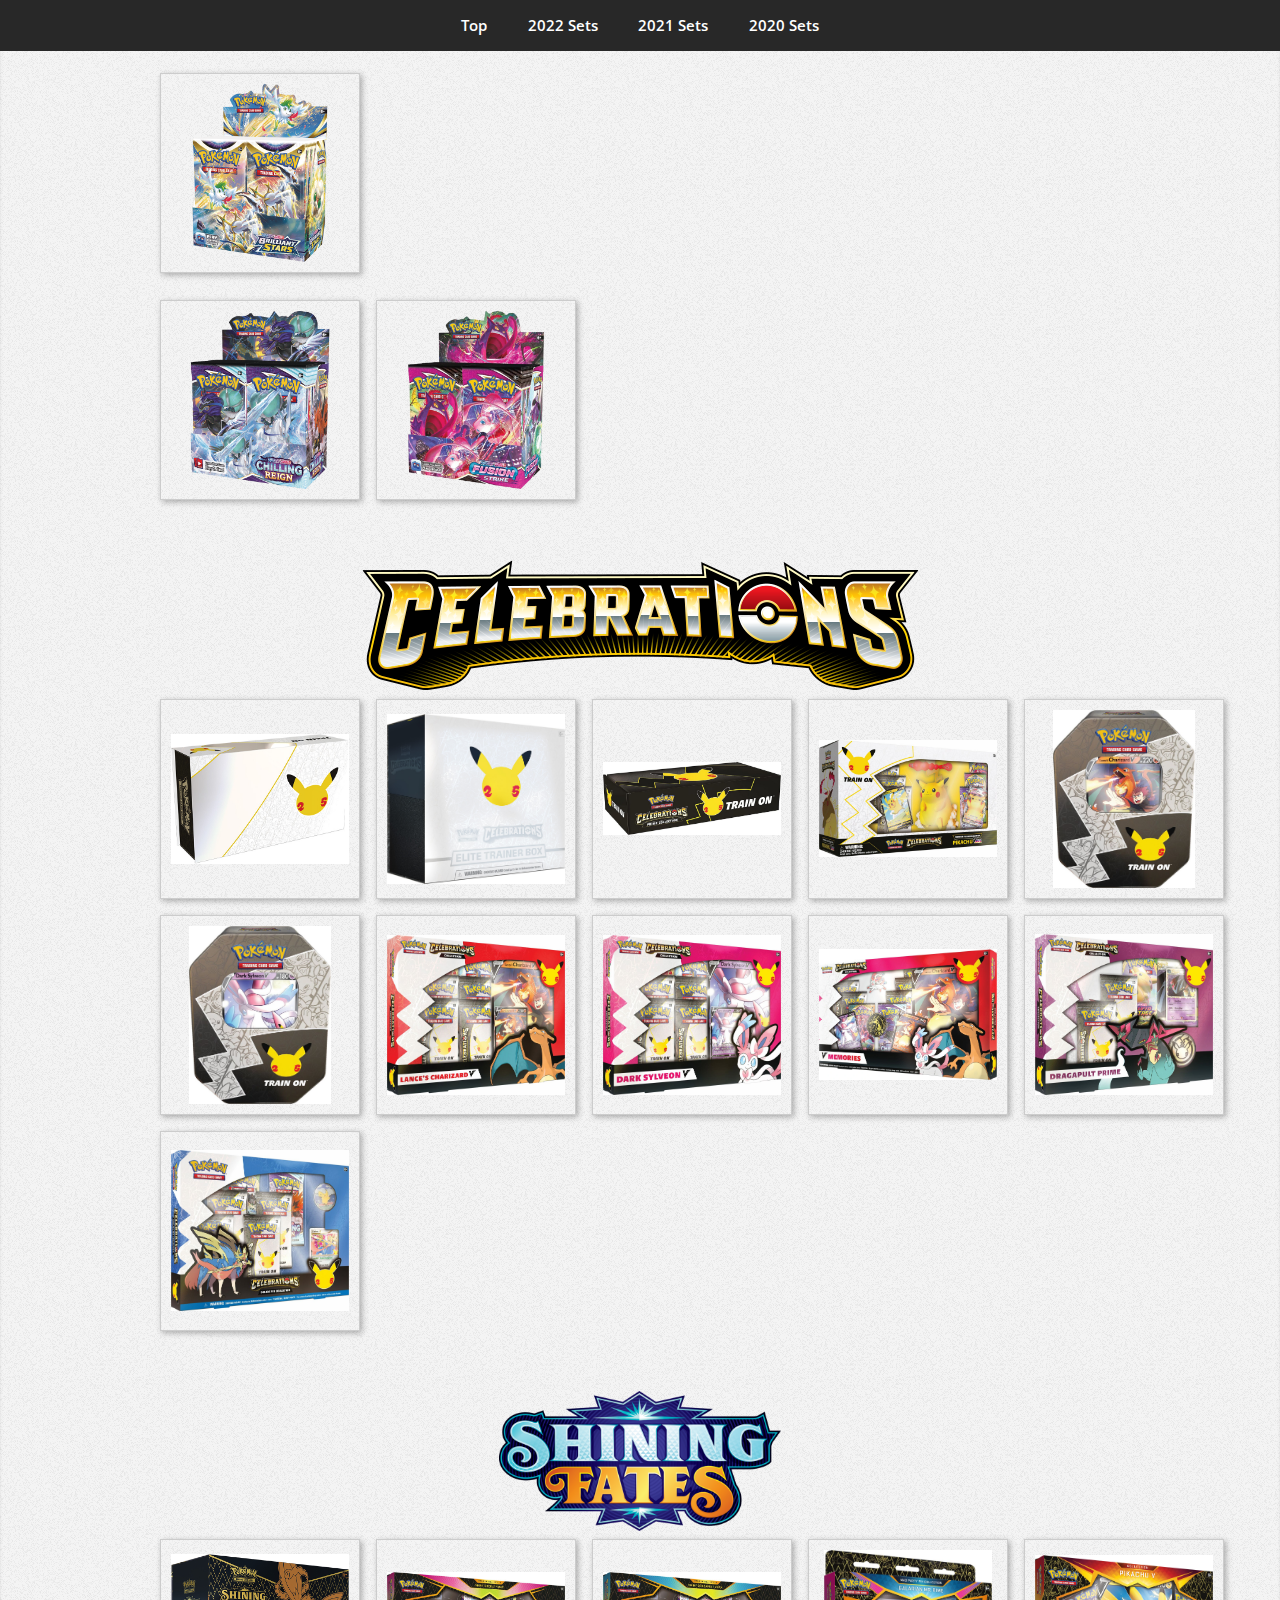
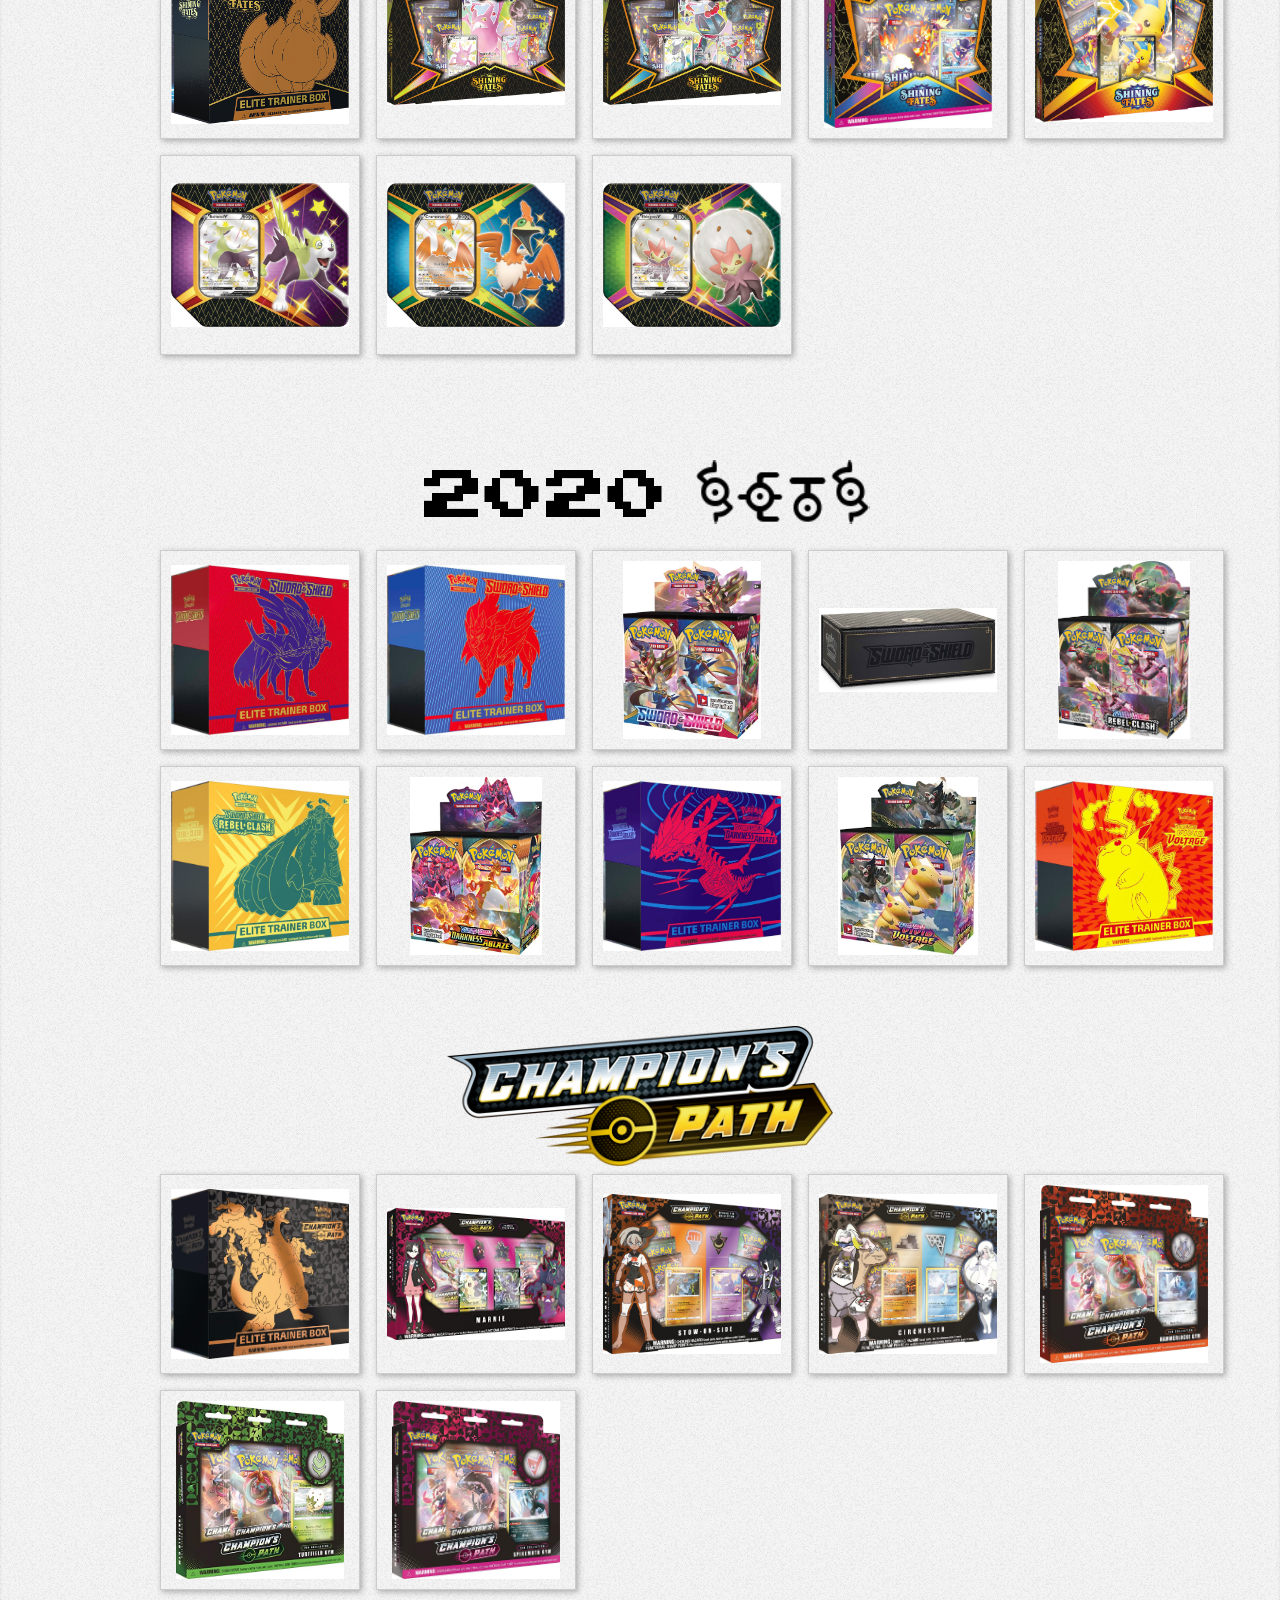
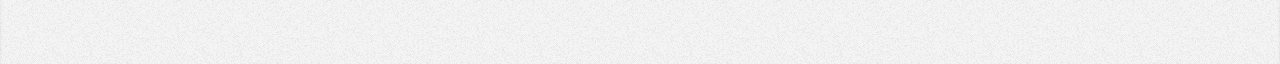
==== commit 7c65e3e8: "Major additions" ====
--- a/PokeAmazon/index.html
+++ b/PokeAmazon/index.html
@@ -12,9 +12,9 @@
 			<nav id="nav">
 				<ul class="container">
 					<li><a href="#Top">Top</a></li>
-					<li><a href="#2022set">2022 Sets</a></li>
-					<li><a href="#2021set">2021 Sets</a></li>
-					<li><a href="#2020set">2020 Sets</a></li>
+					<li><a href="#2022sets">2022 Sets</a></li>
+					<li><a href="#2021sets">2021 Sets</a></li>
+					<li><a href="#2020sets">2020 Sets</a></li>
 				</ul>
 			</nav>
 
@@ -23,37 +23,81 @@
 		<!-- Portfolio -->
 			<article class="wrapper style3">
 				<div class="container">
-					<div class="row grid">
 
-
-
-						<div id="2022set">
+						<div class="image-grid" id="2022sets">
 							<img src="images/brilliantstarsbb.png" class="brilliantstars" />
 						</div>
 						<br>
 
-
-
-						<div id="2021set">
+						<div class="image-grid" id="2021sets">
 							<img src="images/chillingreignbb.png" class="chillingreign" />
 							<img src="images/fusionstrikebb.png" class="fusionstrike" />
 						</div>
 
 
+						<div class="setlogo">
+							<img src="images/celebrationslogo.png" alt="celebrations" />
+						</div>
+						<div class="image-grid" id-="celebrations">
+							<img src="images/celebrationsultraprem.jpg" class="celebrations" />
+							<img src="images/celebrationsetb.jpg" class="celebrations" />
+							<img src="images/celebrationsprime.jpg" class="celebrations" />
+							<img src="images/celebrationsvmaxpika.jpg" class="celebrations" />
+							<img src="images/celebrationschartin.jpg" class="celebrations" />
+							<img src="images/celebrationssylvtin.jpg" class="celebrations" />
+							<img src="images/celebrationschar.jpg" class="celebrations" />
+							<img src="images/celebrationssylv.jpg" class="celebrations" />
+							<img src="images/celebrationscharsylv.jpg" class="celebrations" />
+							<img src="images/celebrationsdrag.jpg" class="celebrations" />
+							<img src="images/celebrationszac.jpg" class="celebrations" />
+						</div>
+
+
+						<div class="setlogo">
+							<img src="images/shiningfateslogo.png" alt="shiningfates" />
+						</div>
+						<div class="image-grid" id-="shiningfates">
+							<img src="images/shiningfatesetb.jpg" class="shiningfates" />
+							<img src="images/shiningfatescro.jpg" class="shiningfates" />
+							<img src="images/shiningfatesdrag.jpg" class="shiningfates" />
+							<img src="images/shiningfatesmadparty.jpg" class="shiningfates" />
+							<img src="images/shiningfatespikav.jpg" class="shiningfates" />
+							<img src="images/shiningfatestinbolt.jpg" class="shiningfates" />
+							<img src="images/shiningfatestincraw.jpg" class="shiningfates" />
+							<img src="images/shiningfatestineld.jpg" class="shiningfates" />
+						</div>
 
 						<br>
 
-
-						<div id="2020set">
+						<div class="setlogo">
+							<img src="images/2020sets.png" alt="2020sets" />
+						</div>
+						<div class="image-grid" id="2020sets">
 							<img src="images/swordandshieldzacetb.jpg" class="swordshieldbase" />
 							<img src="images/swordandshieldzametb.jpg" class="swordshieldbase" />
+							<img src="images/swordandshieldbb.jpg" class="swordshieldbase" />
+							<img src="images/swordandshieldultrapremium.jpg" class="swordshieldbase" />
+							<img src="images/rebelclashbb.jpg" class="rebelclash" />
 							<img src="images/rebelclashetb.jpg" class="rebelclash" />
+							<img src="images/darknessablazebb.jpg" class="darknessablaze" />
+							<img src="images/darknessablazeetb.jpg" class="darknessablaze" />
+							<img src="images/vividvoltagebb.jpg" class="vividvoltage" />
 							<img src="images/vividvoltageetb.jpg" class="vividvoltage" />
-							<img src="images/darknessablazeetb.jpg" class="darknessablazeetb" />
+						</div>
+						<div class="setlogo">
+							<img src="images/championspathlogo.png" alt="championspath" />
+						</div>
+						<div class="image-grid" id="2020set">
+							<img src="images/championspathetb.jpg" class="championspath" />
+							<img src="images/championspathmarnie.jpg" class="championspath" />
+							<img src="images/championspathstow.jpg" class="championspath" />
+							<img src="images/championspathcir.jpg" class="championspath" />
+							<img src="images/championspathham.jpg" class="championspath" />
+							<img src="images/championspathturf.jpg" class="championspath" />
+							<img src="images/championspathspi.jpg" class="championspath" />
+							
 						</div>
 
-
-					</div>
 				</div>
 			</article>
 
--- a/PokeAmazon/assets/css/main.css
+++ b/PokeAmazon/assets/css/main.css
@@ -2444,25 +2444,67 @@
 
 	}
 
-	.grid {
+.setlogo > img {
+	max-height: 200px;
+	padding-top: 60px;
+}
+
+.setlogo >  h3 {
+	font-size: 38px;
+	padding-top: 40px;
+}
+
+
+body{
+	margin: 0;
+	padding: 0;
+}
+
+.image-grid{
+	--gap: 16px;
+	--num-cols: 5;
+	--row-height:200px;
+
+	box-sizing: border-box;
+
+	display: grid;
+	grid-template-columns: repeat(var(--num-cols), 1fr);
+	grid-auto-rows: var(--row-height);
+	gap: var(--gap);
+}
+
+.image-grid > img{
+	width: 200px;
+	height: 200px;
+	border: 1px solid #ccc;
+  box-shadow: 2px 2px 6px 0px  rgba(0,0,0,0.3);
+	object-fit: contain;
+	padding: 10px;
+}
+
+@media screen and (max-width: 1024px) {
+	.image-grid{
+		--num-cols: 2;
+		--row-height: 200px;
 		display: grid;
-		grid-template-columns: repeat(4, minmax(0, 1fr));
-		grid-gap: 20px;
-		align-items: stretch;		
-	}
-
-	.grid img {
+		grid-template-columns: repeat(var(--num-cols), 1fr);
+		grid-auto-rows: var(--row-height);
+		gap: 5px;
+	}
+	
+	.image-grid > img{
+		width: 180px;
+		height: 180px;
 		border: 1px solid #ccc;
 		box-shadow: 2px 2px 6px 0px  rgba(0,0,0,0.3);
-		max-width: 100%;
-	  }
-
-	  @media screen and (max-width: 736px) {
-			.grid {
-				display: grid;
-				grid-template-columns: repeat(2, minmax(0, 1fr));
-				grid-gap: 20px;
-				align-items: flex-start;
-				max-width: auto;
-			}
-		}+		object-fit: contain;
+		padding: 10px;
+	}
+
+	.setlogo > img {
+		max-height: 100px;
+		max-width: 350px;
+		padding-top: 20px;
+	}
+
+}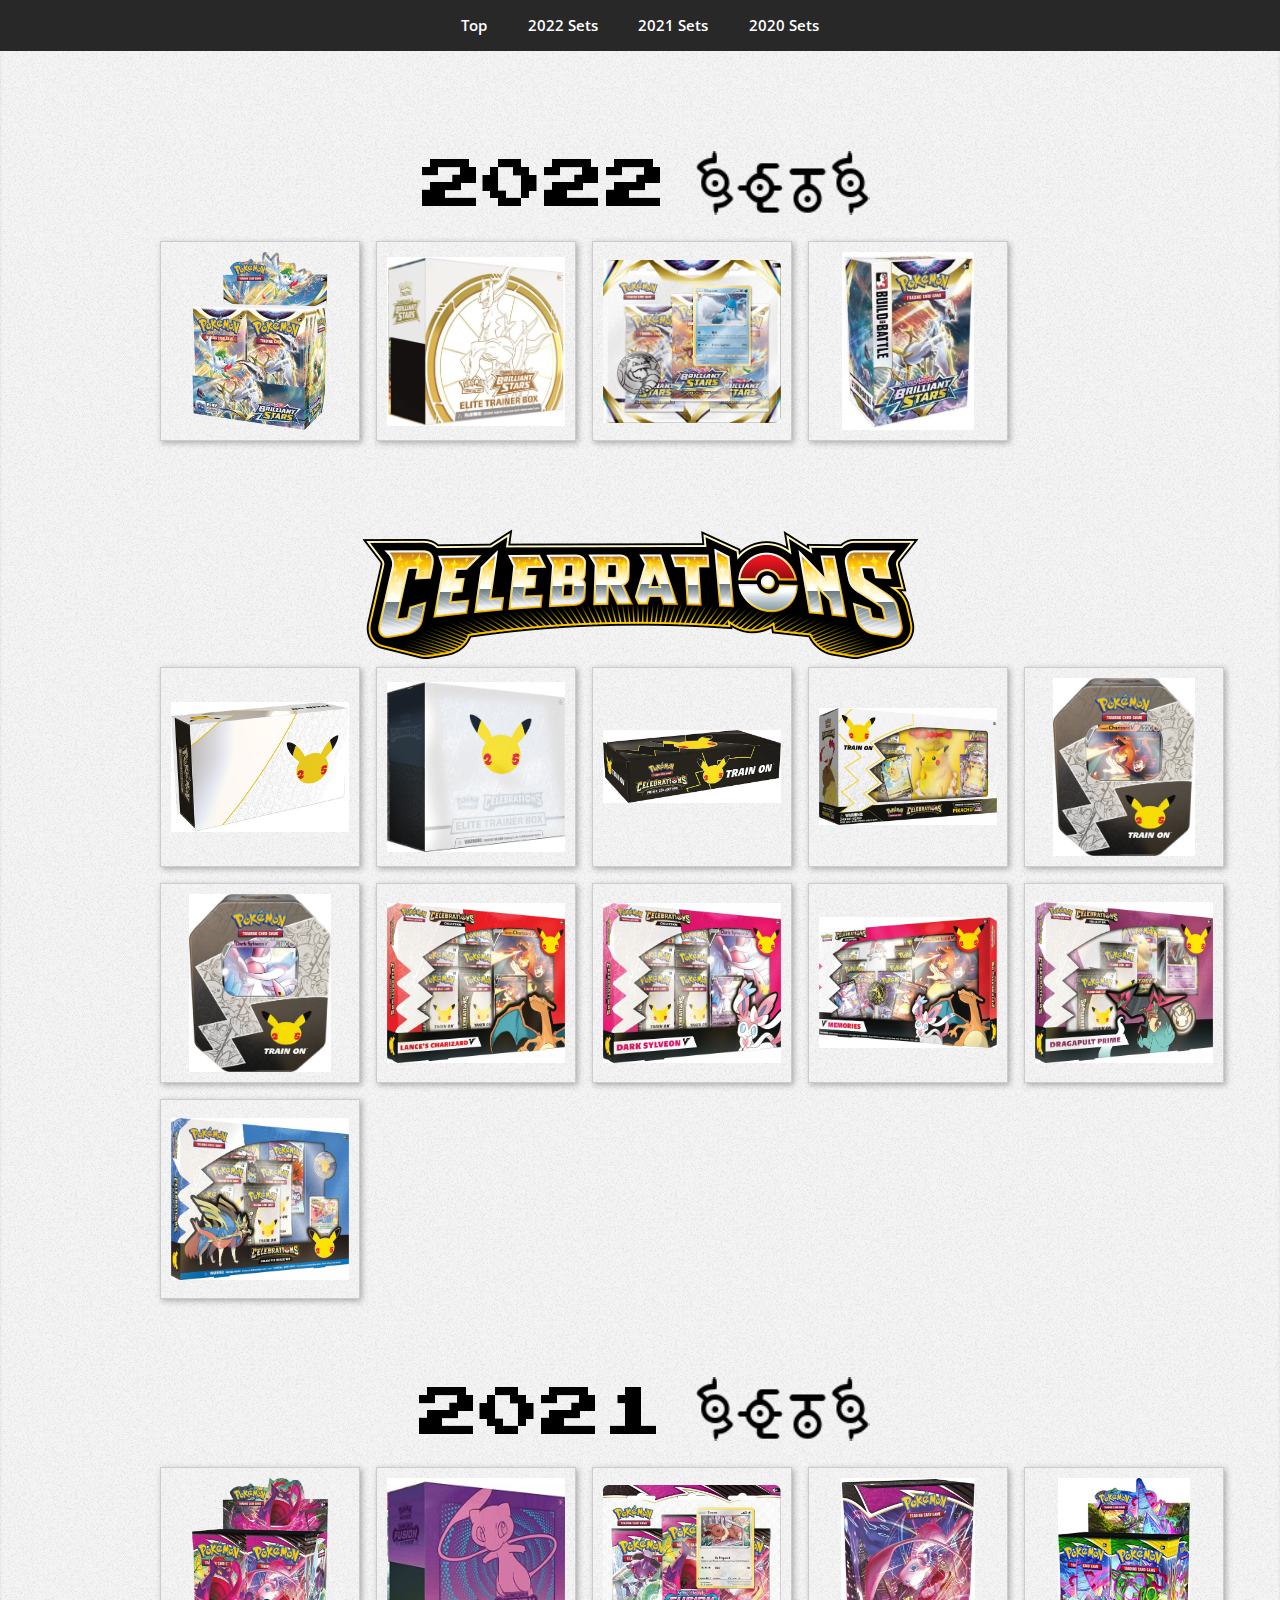
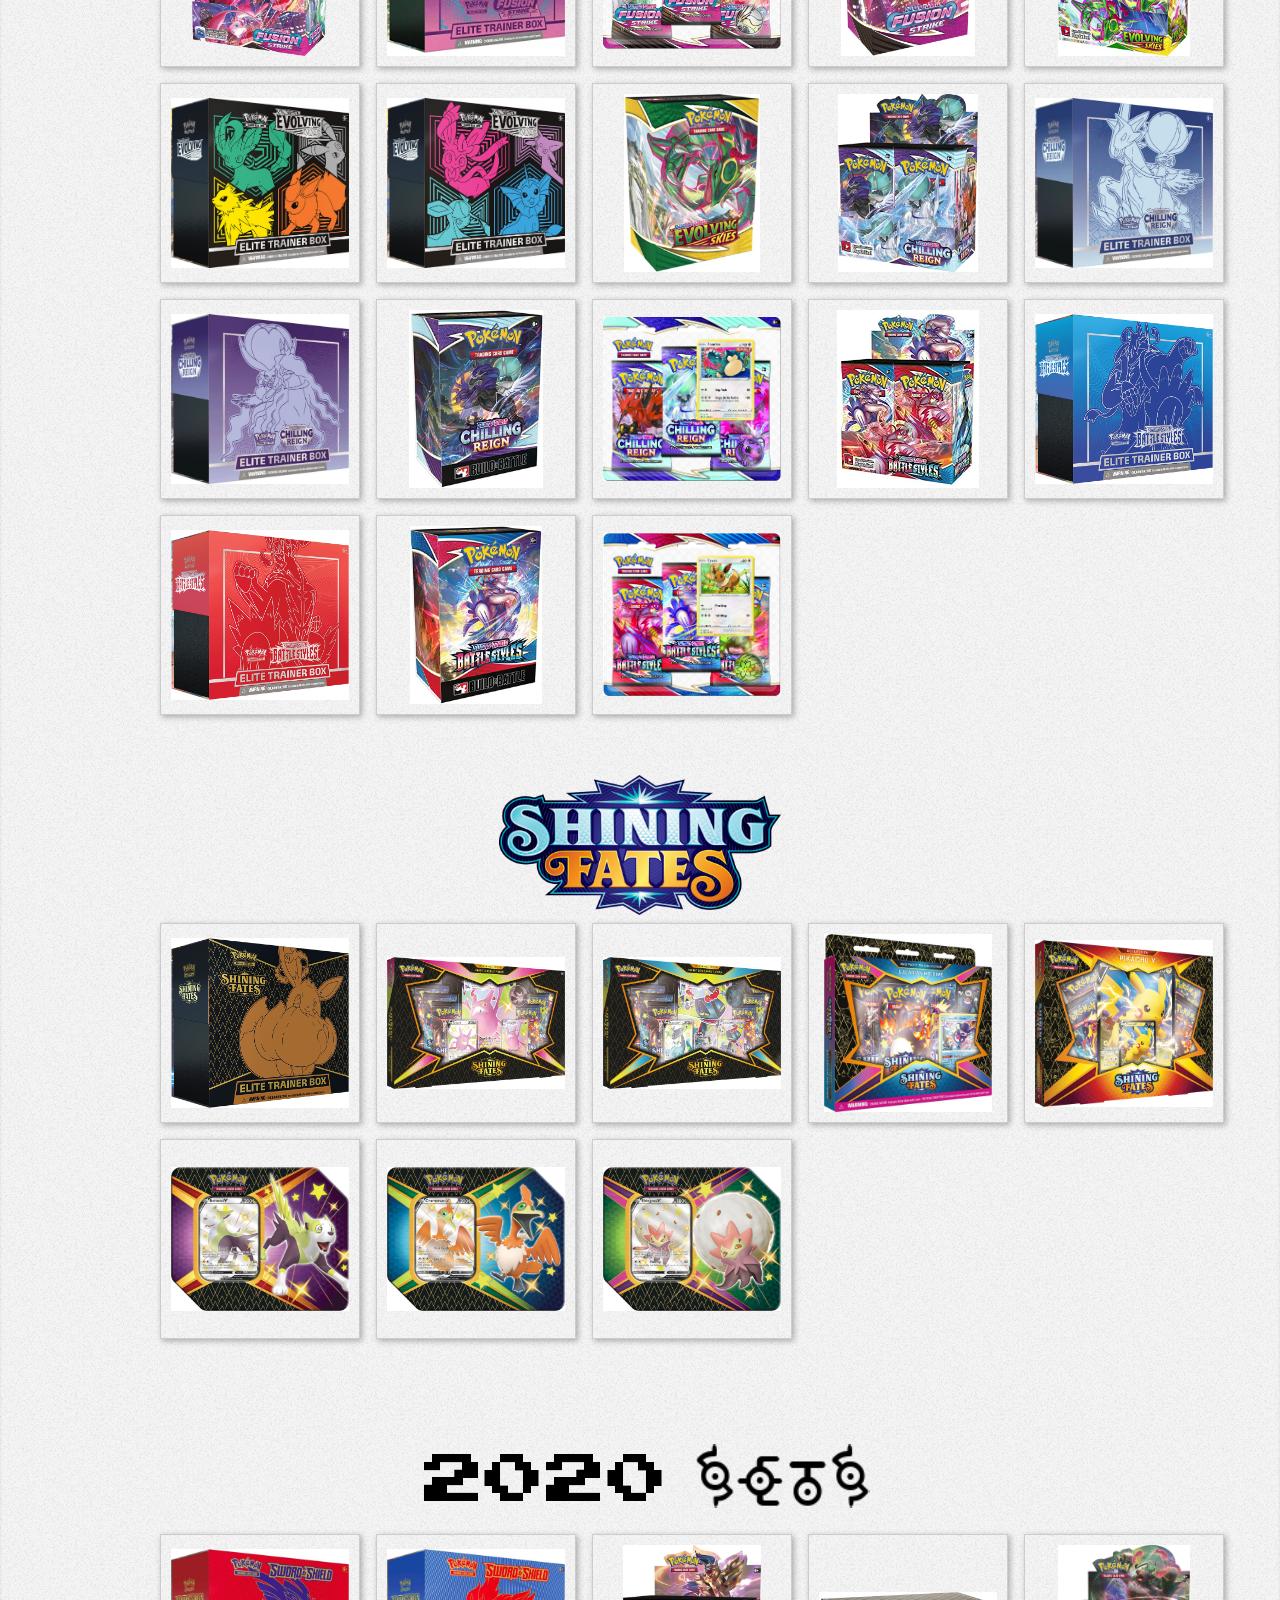
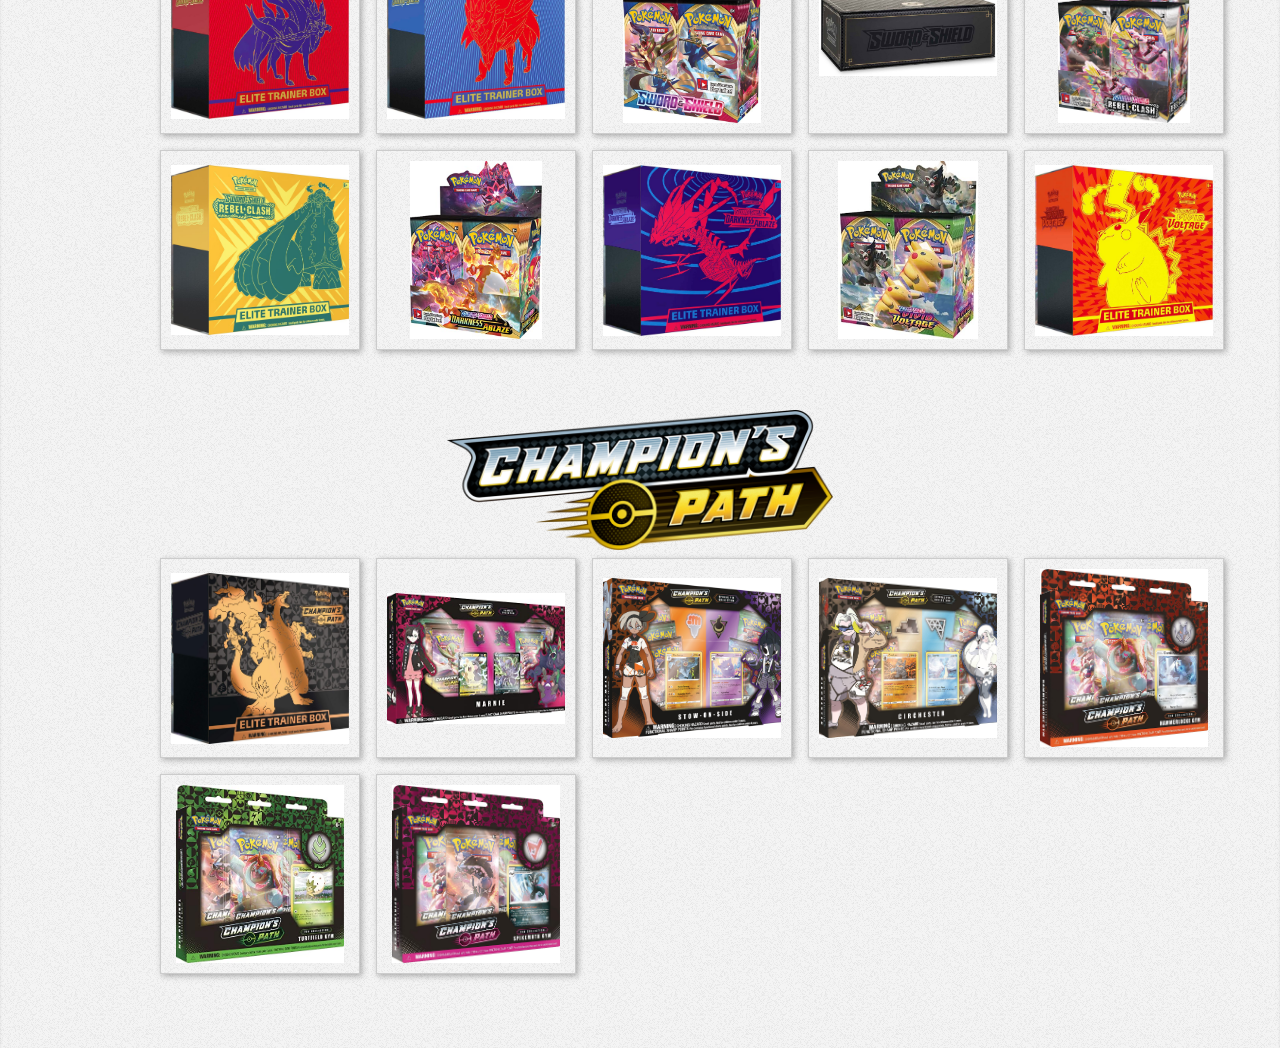
==== commit cc694709: "major changes" ====
--- a/PokeAmazon/index.html
+++ b/PokeAmazon/index.html
@@ -23,18 +23,18 @@
 		<!-- Portfolio -->
 			<article class="wrapper style3">
 				<div class="container">
-
+					<div class="setlogo">
+						<img src="images/2022sets.png" alt="2022sets" />
+					</div>
 						<div class="image-grid" id="2022sets">
 							<img src="images/brilliantstarsbb.png" class="brilliantstars" />
+							<img src="images/brilliantstarsetb.jpg" class="brilliantstars" />
+							<img src="images/brilliantstarsthreepack.jpg" class="brilliantstars" />
+							<img src="images/brilliantstarsbuild.jpg" class="brilliantstars" />
 						</div>
 						<br>
 
-						<div class="image-grid" id="2021sets">
-							<img src="images/chillingreignbb.png" class="chillingreign" />
-							<img src="images/fusionstrikebb.png" class="fusionstrike" />
-						</div>
-
-
+						
 						<div class="setlogo">
 							<img src="images/celebrationslogo.png" alt="celebrations" />
 						</div>
@@ -51,6 +51,34 @@
 							<img src="images/celebrationsdrag.jpg" class="celebrations" />
 							<img src="images/celebrationszac.jpg" class="celebrations" />
 						</div>
+
+						<div class="setlogo">
+							<img src="images/2021sets.png" alt="2021sets" />
+						</div>
+						<div class="image-grid" id="2021sets">
+							<img src="images/fusionstrikebb.png" class="fusionstrike" />
+							<img src="images/fusionstrikeetb.jpg" class="fusionstrike" />
+							<img src="images/fusionstrikethreepack.jpg" class="fusionstrike" />
+							<img src="images/fusionstrikebuild.jpg" class="fusionstrike" />
+							<img src="images/evolvingskiesbb.jpg" class="evolvingskies" />
+							<img src="images/evolvingskiesetb.jpg" class="evolvingskies" />
+							<img src="images/evolvingskiesetb2.jpg" class="evolvingskies" />
+							<img src="images/evolvingskiesbuild.jpg" class="evolvingskies" />
+							<img src="images/chillingreignbb.jpg" class="chillingreign" />
+							<img src="images/chillingreignetb1.jpg" class="chillingreign" />
+							<img src="images/chillingreignetb2.jpg" class="chillingreign" />
+							<img src="images/chillingreignbuild.jpg" class="chillingreign" />
+							<img src="images/chillingreignthreepack.jpg" class="chillingreign" />
+							<img src="images/battlestylesbb.jpg" class="battlestyles" />
+							<img src="images/battlestylesetbrs.jpg" class="battlestyles" />
+							<img src="images/battlestylesetbss.jpg" class="battlestyles" />
+							<img src="images/battlestylesbuild.jpg" class="battlestyles" />
+							<img src="images/battlestylesthreepack.jpg" class="battlestyles" />
+							
+						</div>
+
+
+
 
 
 						<div class="setlogo">
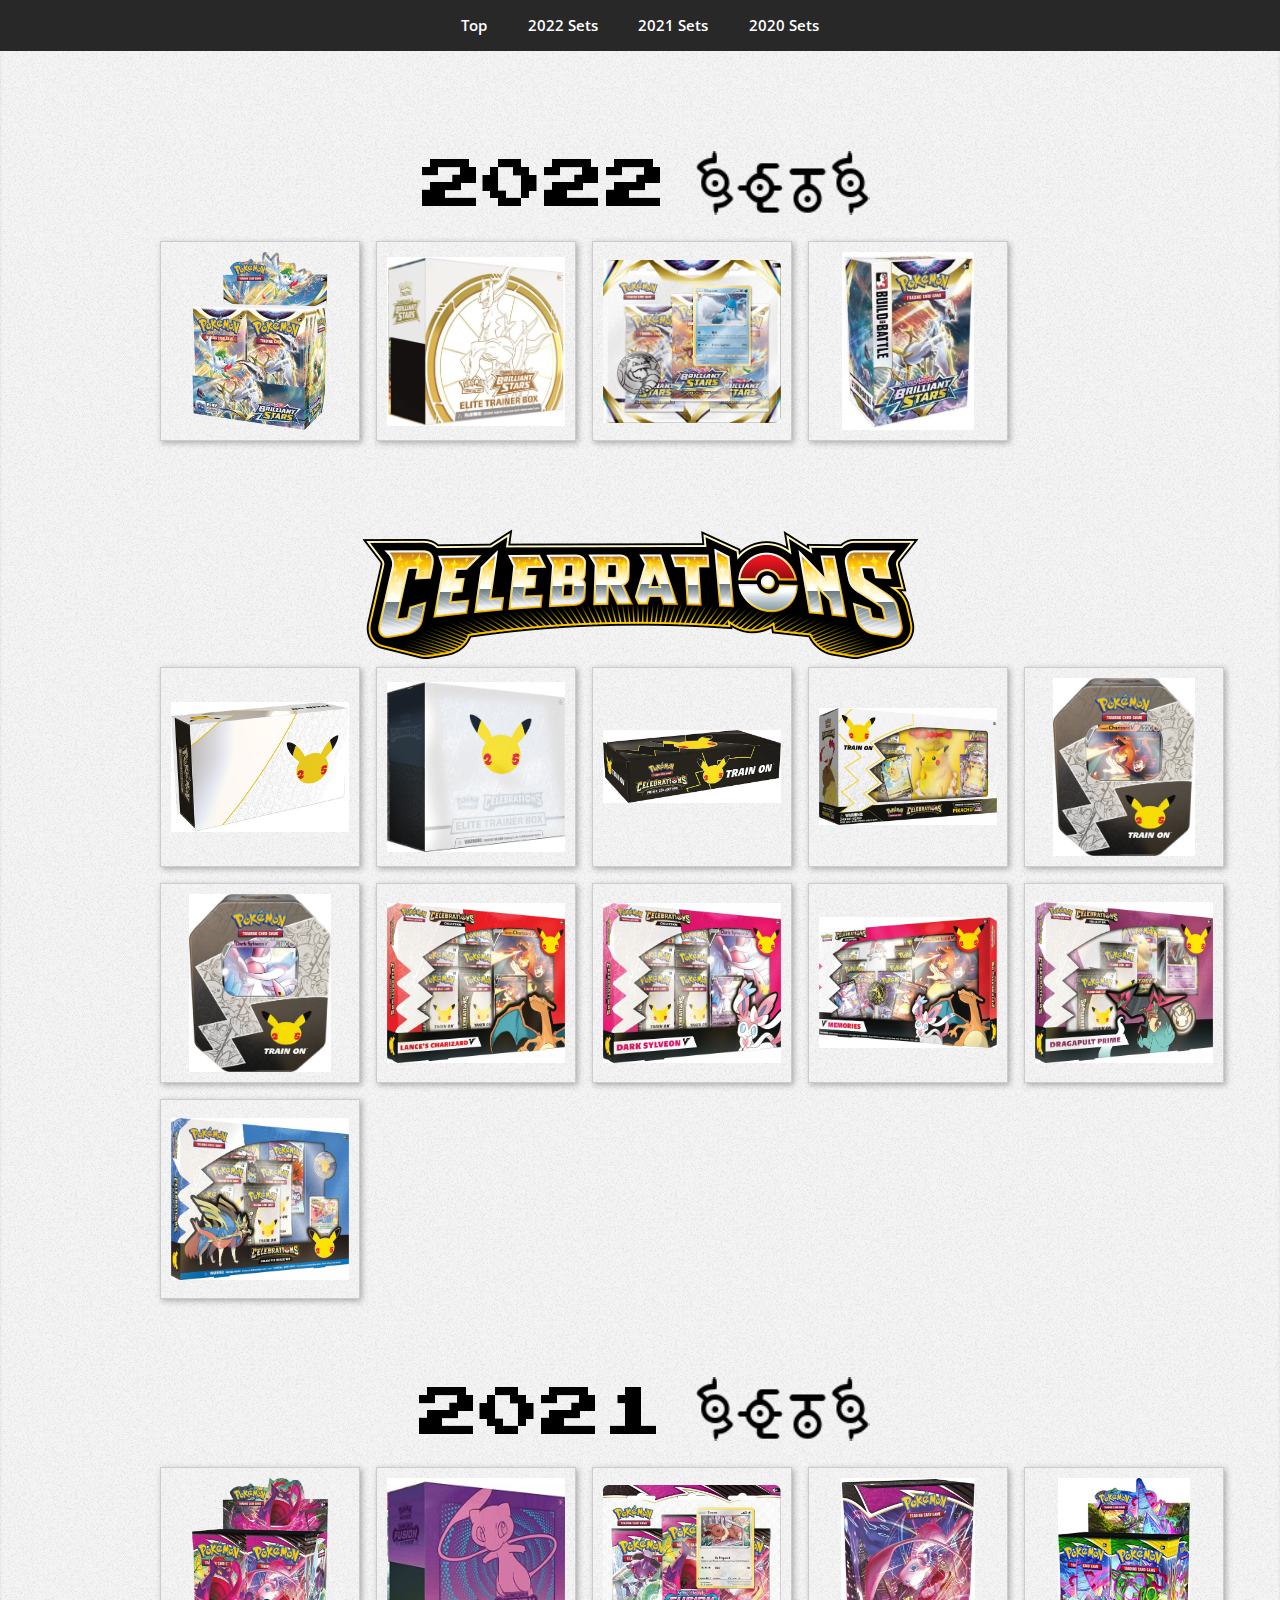
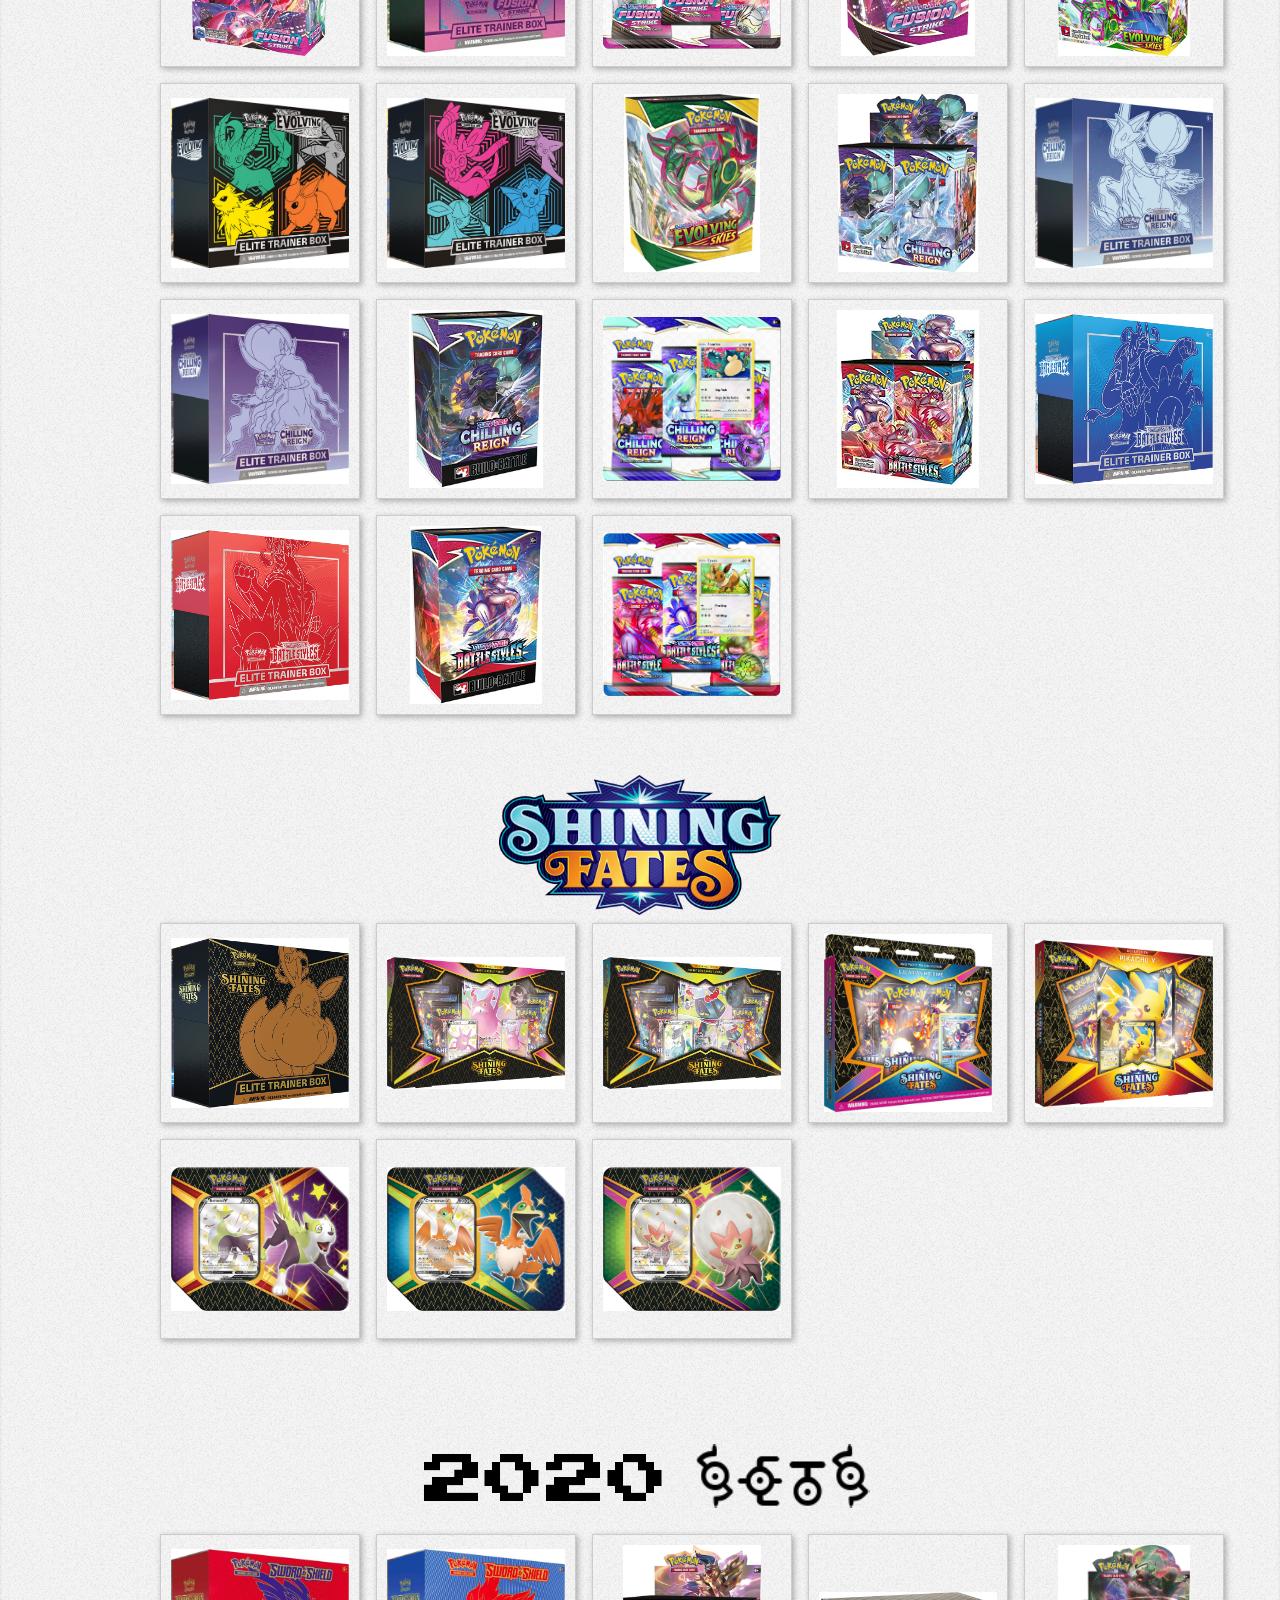
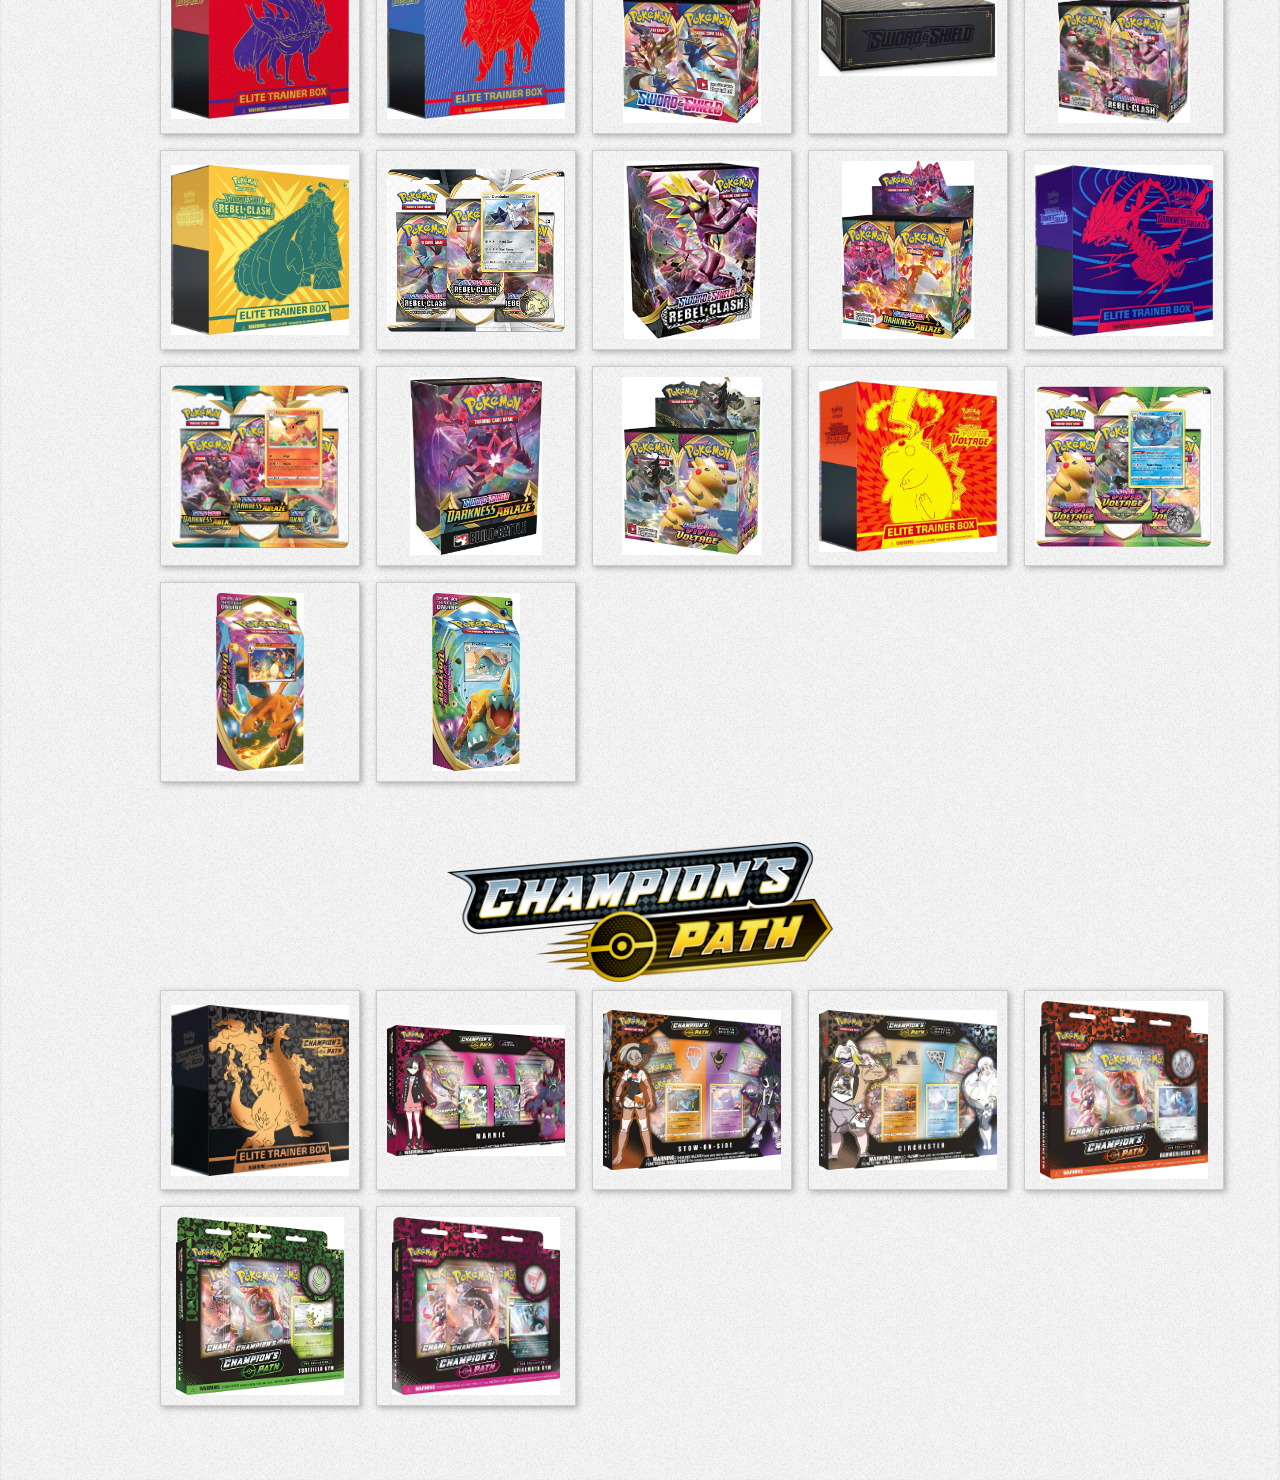
==== commit 932fc199: "Final products being added" ====
--- a/PokeAmazon/index.html
+++ b/PokeAmazon/index.html
@@ -34,7 +34,7 @@
 						</div>
 						<br>
 
-						
+
 						<div class="setlogo">
 							<img src="images/celebrationslogo.png" alt="celebrations" />
 						</div>
@@ -74,11 +74,7 @@
 							<img src="images/battlestylesetbss.jpg" class="battlestyles" />
 							<img src="images/battlestylesbuild.jpg" class="battlestyles" />
 							<img src="images/battlestylesthreepack.jpg" class="battlestyles" />
-							
 						</div>
-
-
-
 
 
 						<div class="setlogo">
@@ -107,10 +103,17 @@
 							<img src="images/swordandshieldultrapremium.jpg" class="swordshieldbase" />
 							<img src="images/rebelclashbb.jpg" class="rebelclash" />
 							<img src="images/rebelclashetb.jpg" class="rebelclash" />
+							<img src="images/rebelclashthreepack.jpg" class="rebelclash" />
+							<img src="images/rebelclashbuild.jpg" class="rebelclash" />
 							<img src="images/darknessablazebb.jpg" class="darknessablaze" />
 							<img src="images/darknessablazeetb.jpg" class="darknessablaze" />
+							<img src="images/darknessablazethreepack.jpg" class="darknessablaze" />
+							<img src="images/darknessablazebuild.jpg" class="darknessablaze" />
 							<img src="images/vividvoltagebb.jpg" class="vividvoltage" />
 							<img src="images/vividvoltageetb.jpg" class="vividvoltage" />
+							<img src="images/vividvoltagethreepack.jpg" class="vividvoltage" />
+							<img src="images/vividvoltagetheme1.jpg" class="vividvoltage" />
+							<img src="images/vividvoltagetheme2.jpg" class="vividvoltage" />
 						</div>
 						<div class="setlogo">
 							<img src="images/championspathlogo.png" alt="championspath" />
